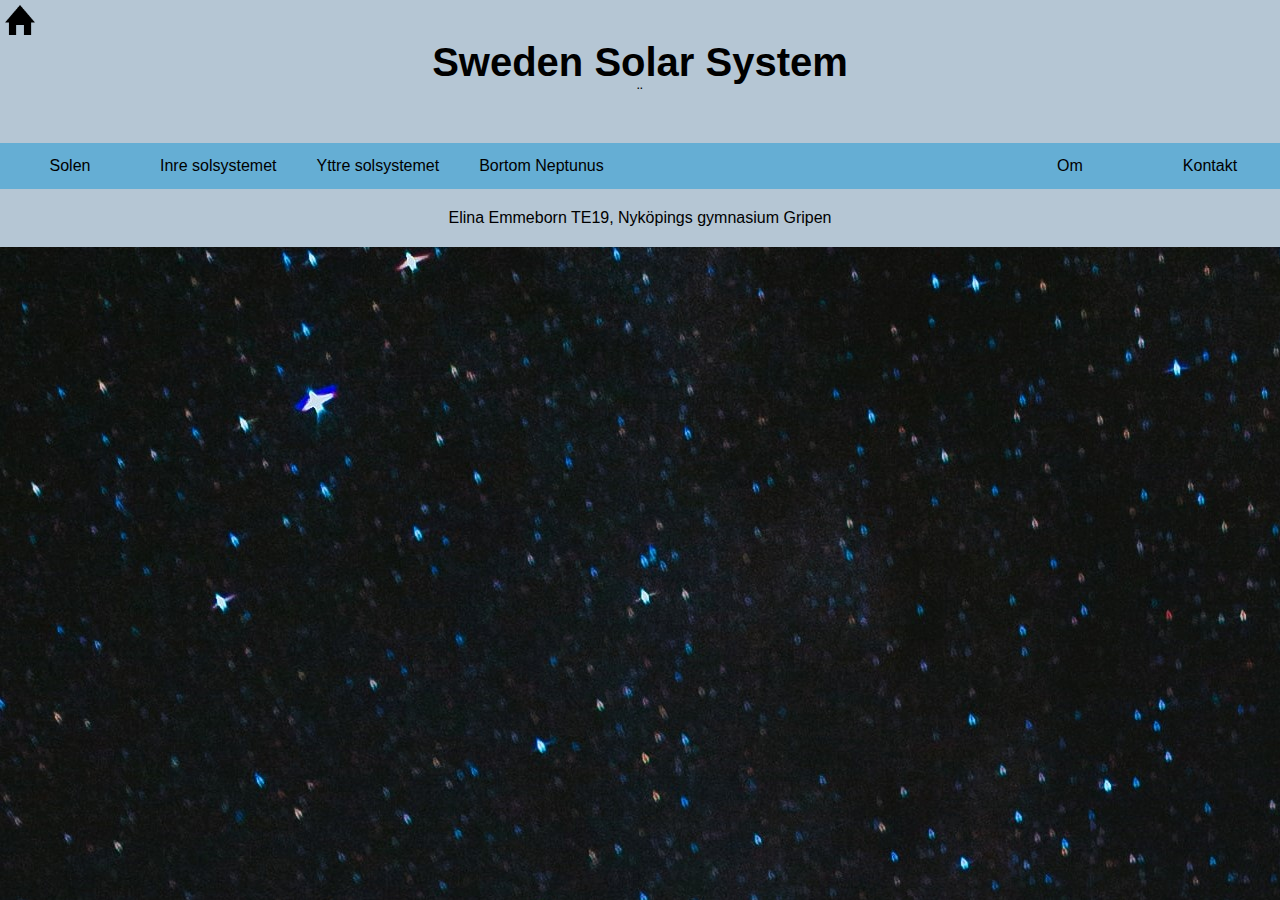
==== bortom.html @ 89c8a1ae "ny" ====
<!DOCTYPE html>
<html lang="sv">
<head>
    <meta charset="UTF-8">
    <meta http-equiv="X-UA-Compatible" content="IE=edge">
    <meta name="viewport" content="width=device-width, initial-scale=1.0">
    <link rel="stylesheet" href="style.css">
    <title>Bortom Neptunus</title>
</head>
<body>
    <div class="home_button">
        <a href="index.html">
            <img src="bilder/iconfinder_icon-home_211676.png" alt="home" width="40" height="40"></a>
    </div>
    <div class="header">
        <h1>Sweden Solar System</h1>¨
    </div>

    <div class="navbar">
        <a href="solen.html">Solen</a>
        <a href="inre.html">Inre solsystemet</a>
        <a href="yttre.html">Yttre solsystemet</a>
        <a href="bortom.html">Bortom Neptunus</a>
        <a href="kontakt.html" class="right">Kontakt</a>
        <a href="om.html" class="right">Om</a>
    </div>

    <p class="footer">Elina Emmeborn TE19, Nyköpings gymnasium Gripen</p>
</body>
</html>
---- style.css ----
/* --- GLOBAL --- */
*{
    font-family: Arial, "Helvetica Neue", Helvetica, sans-serif;

    margin: 0;
    padding: 0;

    list-style: none;
    text-decoration: none;

    box-sizing: border-box;
}

body {
    background-image: url("bilder/ivana3.jpg");
    background-attachment: fixed;
}


/* --- HEADER --- */
.header {
    padding: 40px;
    text-align: center;

    background-color: #B5C6D4;

    width: 100%;
}

.header h1 {
    font-size: 40px;
    color: black;
}

.home_button {
    height: 100%;
    float: left;
    background-color: #B5C6D4;
}


/* --- NAVBAR --- */

.navbar {
    overflow: hidden;
    background-color: #65AED4;
    position: sticky;
    top: 0;
}

.navbar a {
    display: grid;
    grid-template-columns: repeat(auto-fill, minmax(100px, 1fr));
    float: left;
    text-align: center;
    padding: 14px 20px;
    color: black;
}

.navbar a:hover {
    background-color: white;
}

.navbar a.right {
    float:right
}

/* --- CONTENT --- */

p, figcaption {
    color: white;
}

figcaption {
    font-size: 15px;
    padding-bottom: 100px;
}

h2, h4 {
    color: white;
}

.container {
    background-color: #1C1C1E;
    border-radius: 1em;
    padding: 20px;
    margin-right: 25px;
    margin-left: 25px;
}

.figure {
    display: flex;
    flex-direction: row;
}

.post-info {
    display: grid;
    grid-column: auto;
}

.row {
    display: flex;
    flex-wrap: wrap;
}

.side {
    flex: 30%;
    padding: 20px;
}

.main {
    flex: 70%;
    padding: 20px;
}

.planet-bild {
    float: left;
    margin: 70px 15px 15px 0;
}

.planet-info {
    display: inline-block;
    margin: auto 0;
}

.planet-post {
    margin-left: 200px;
}

/* --- FOOTER --- */

.footer {
    padding: 20px;
    text-align: center;

    background-color: #B5C6D4;
    color: black;

    clear: both;
    position: relative;
}

/* --- RESPONSIVE LAYOUT --- */

@media screen and (max-width: 700px) {
    .row {
        flex-direction: column;
    }
}

@media screen and (max-width: 400px) {
    .navbar a {
    /*    float: none;*/
        width: 100%;
    }
}
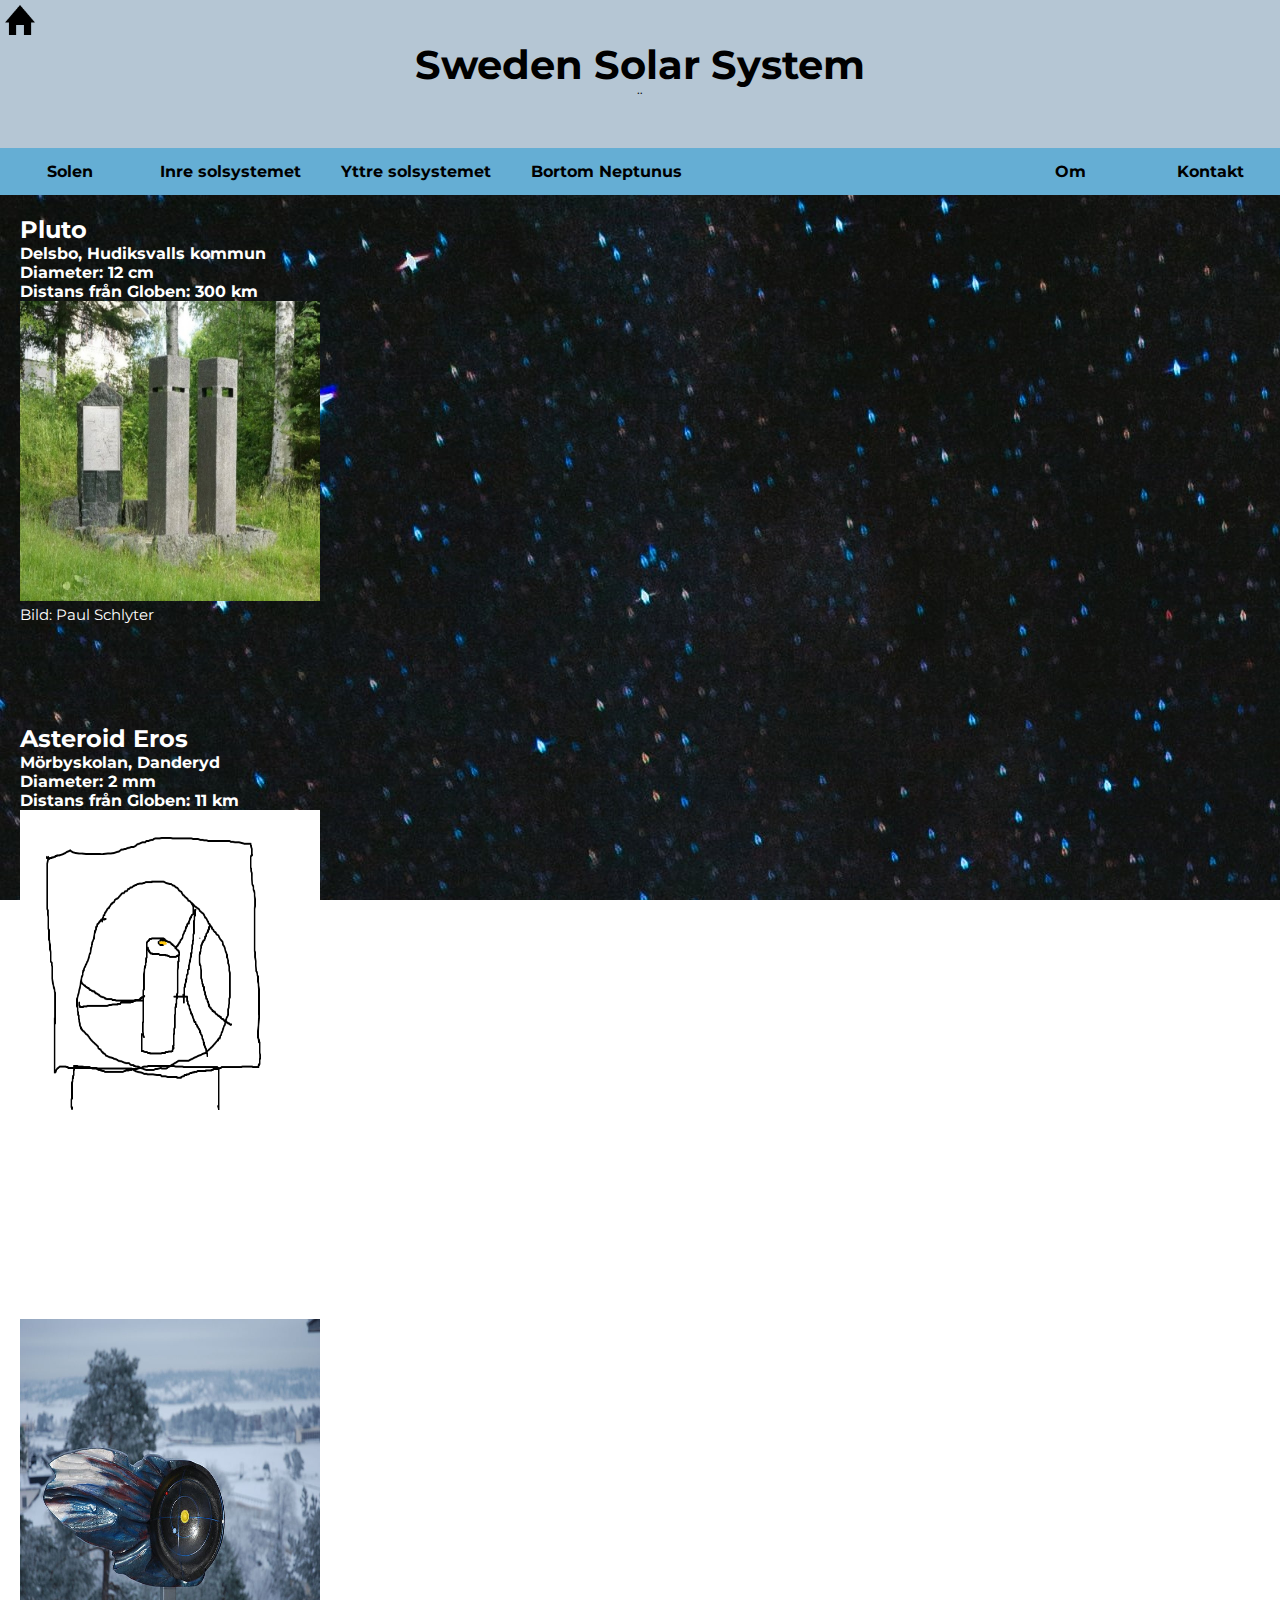
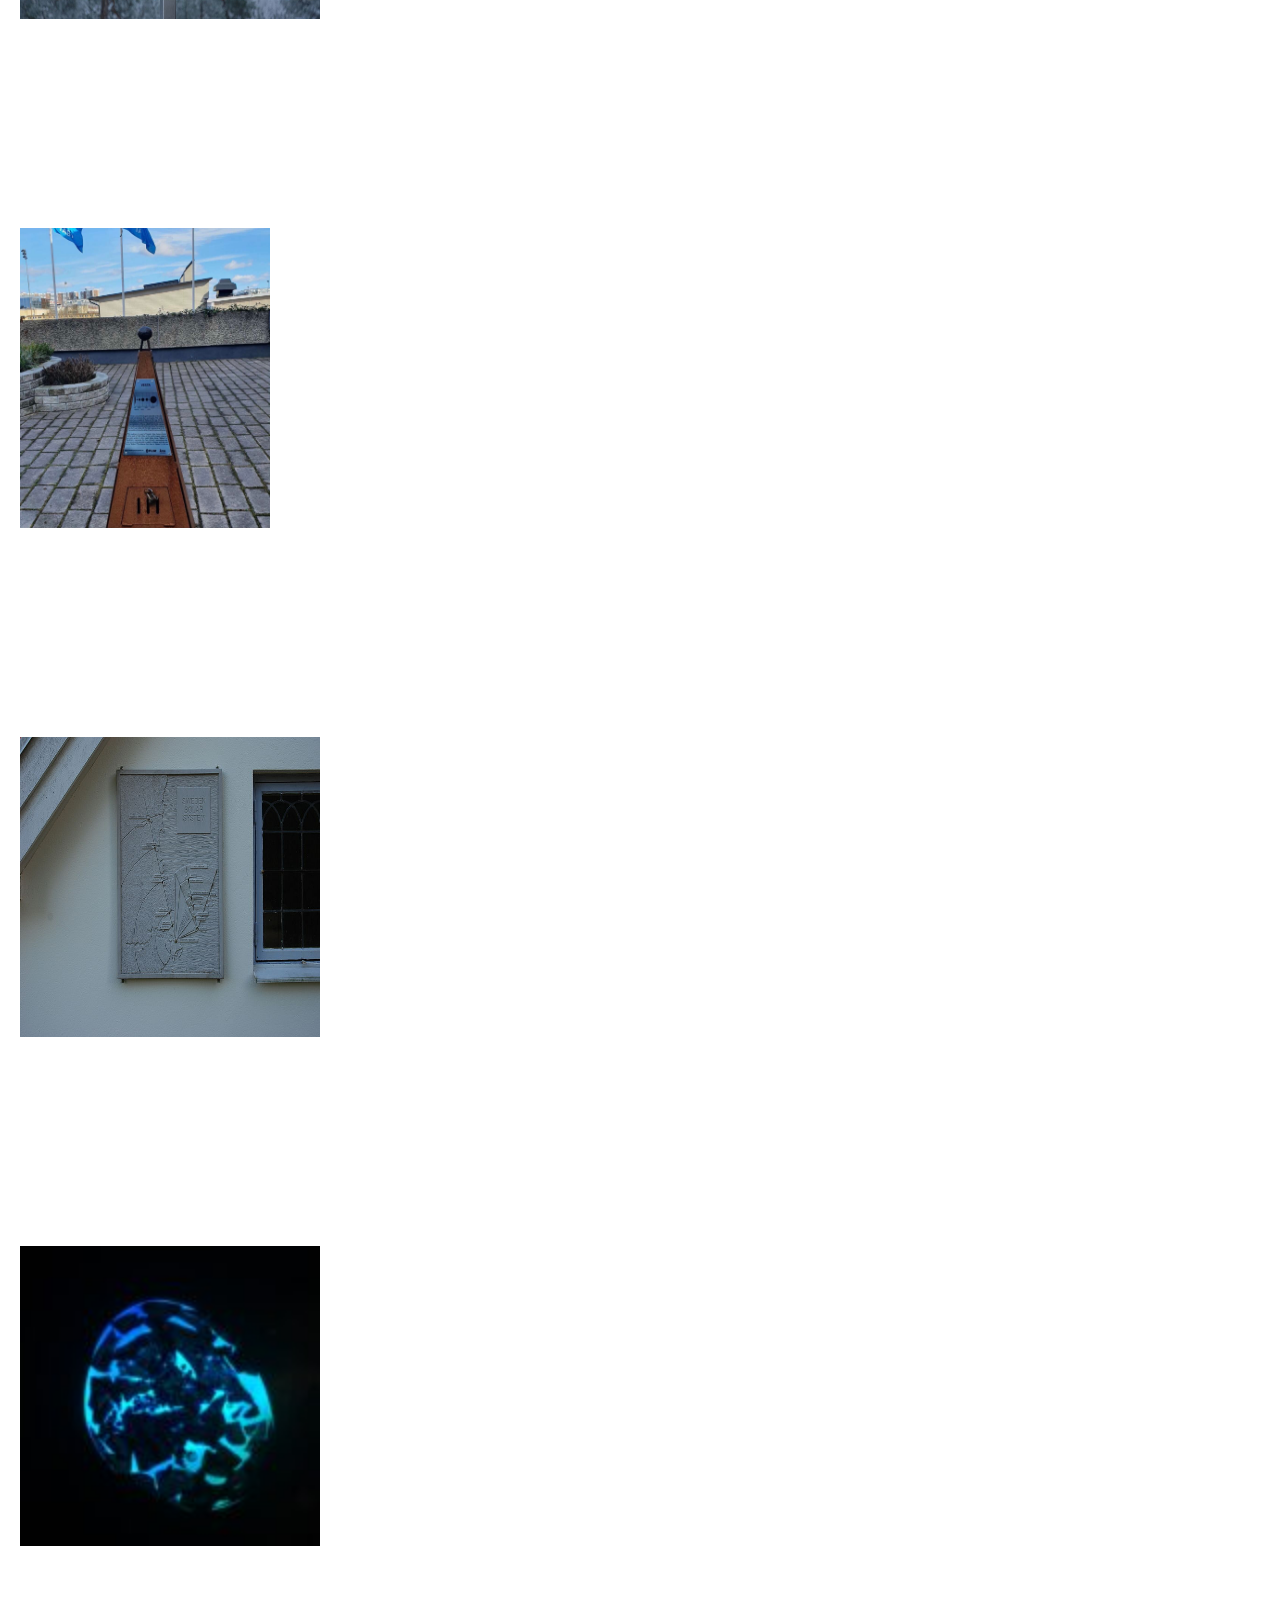
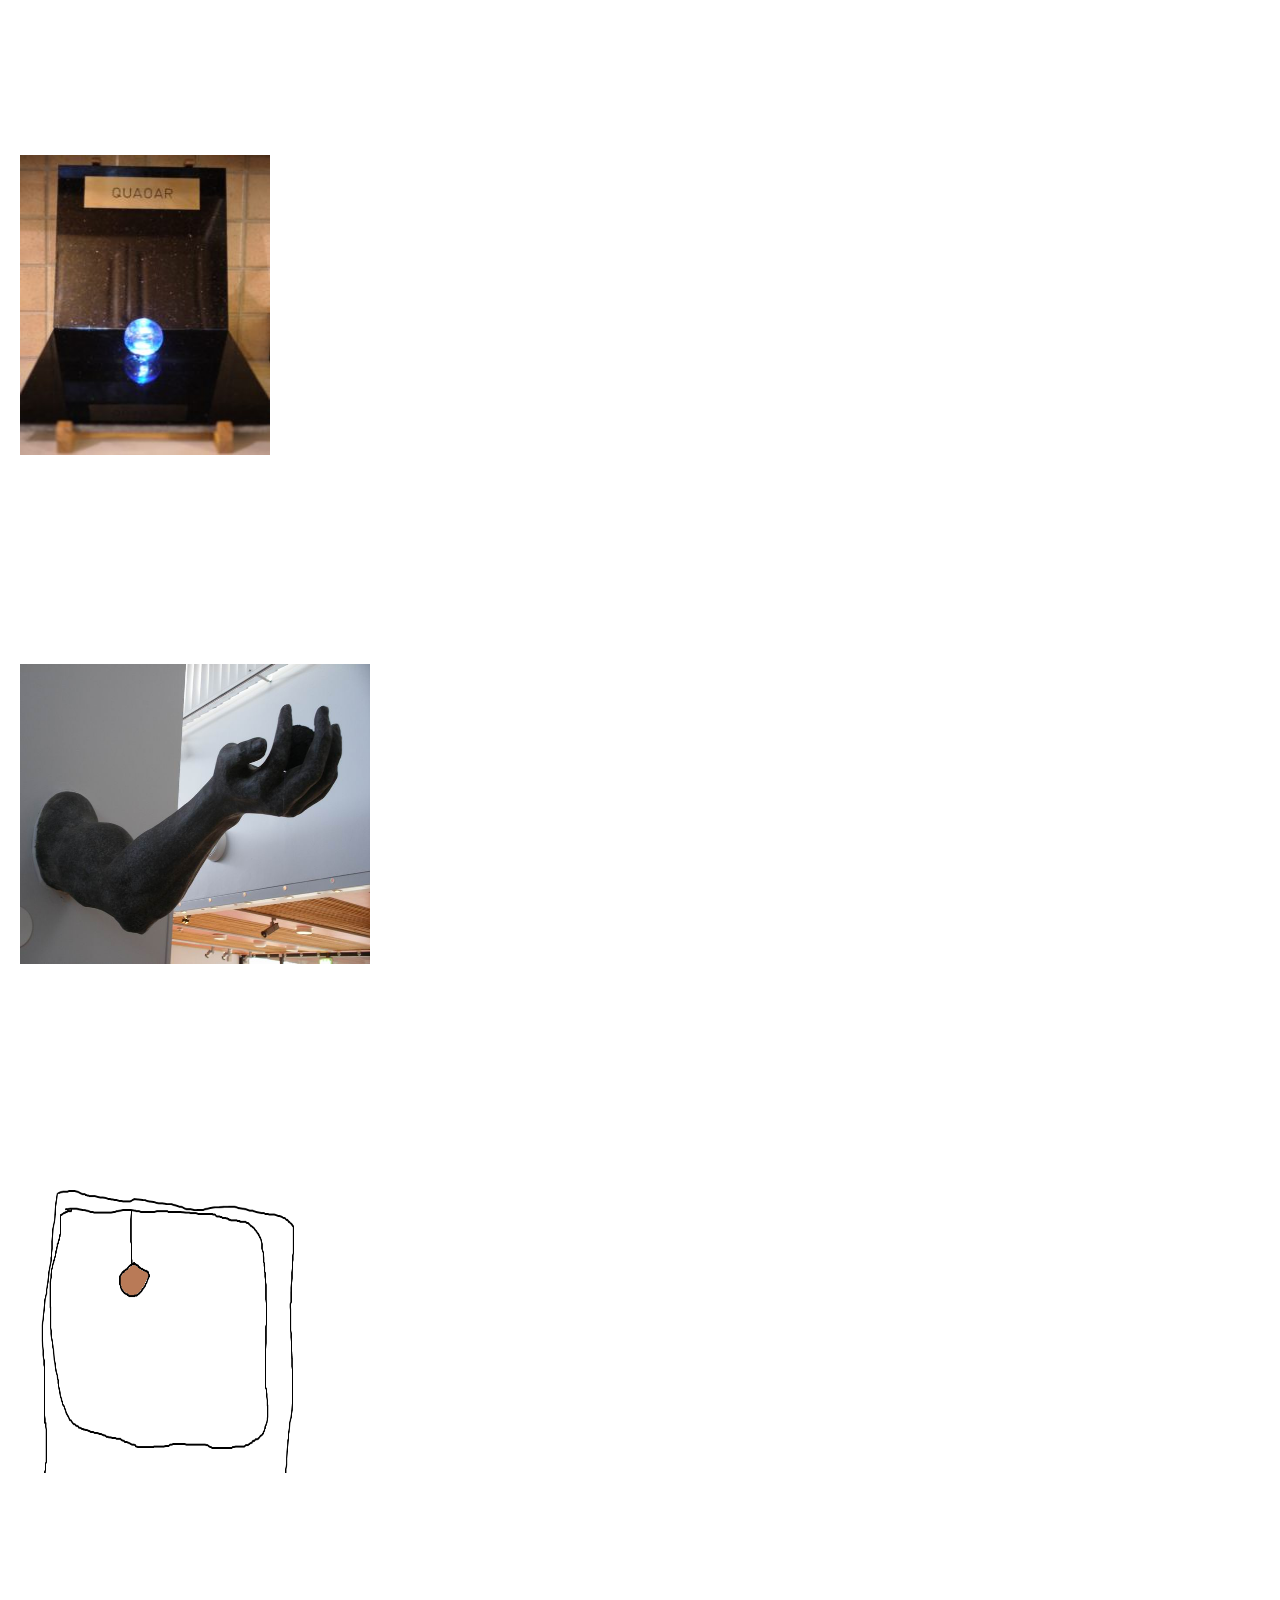
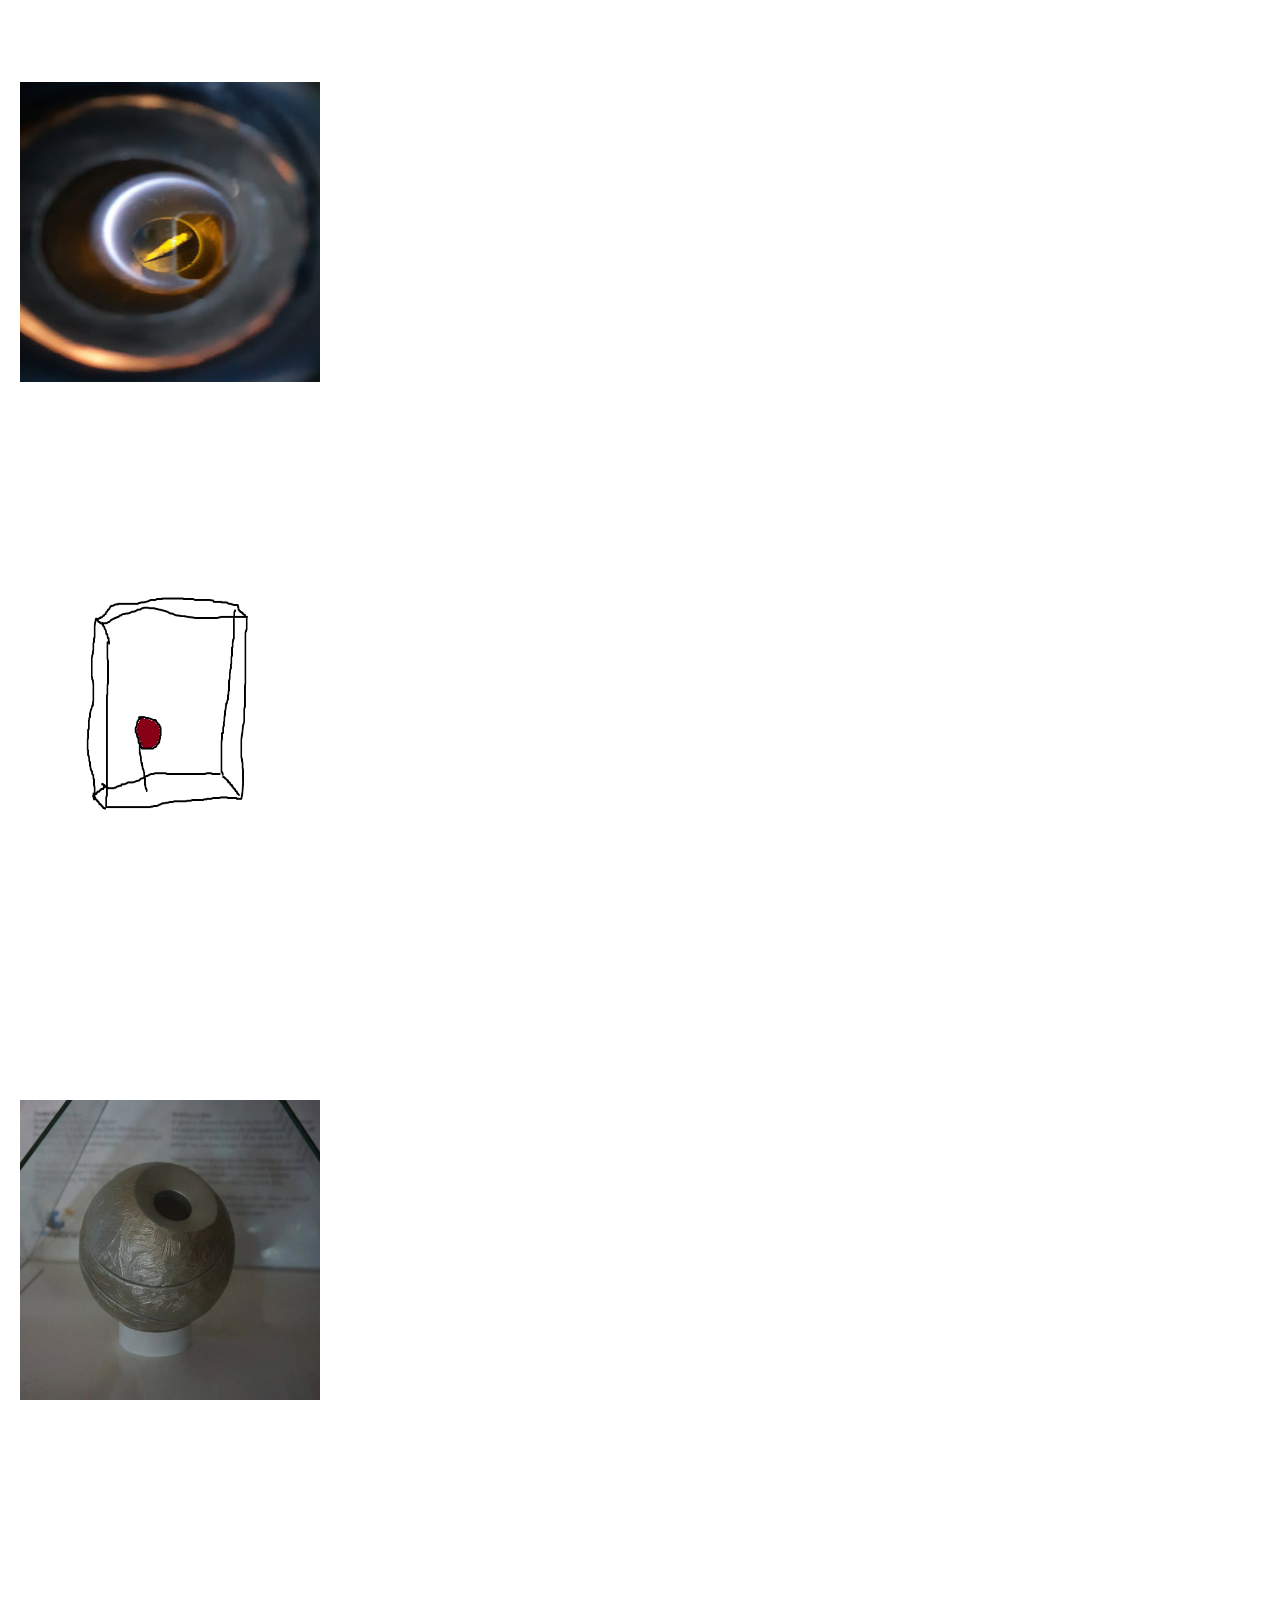
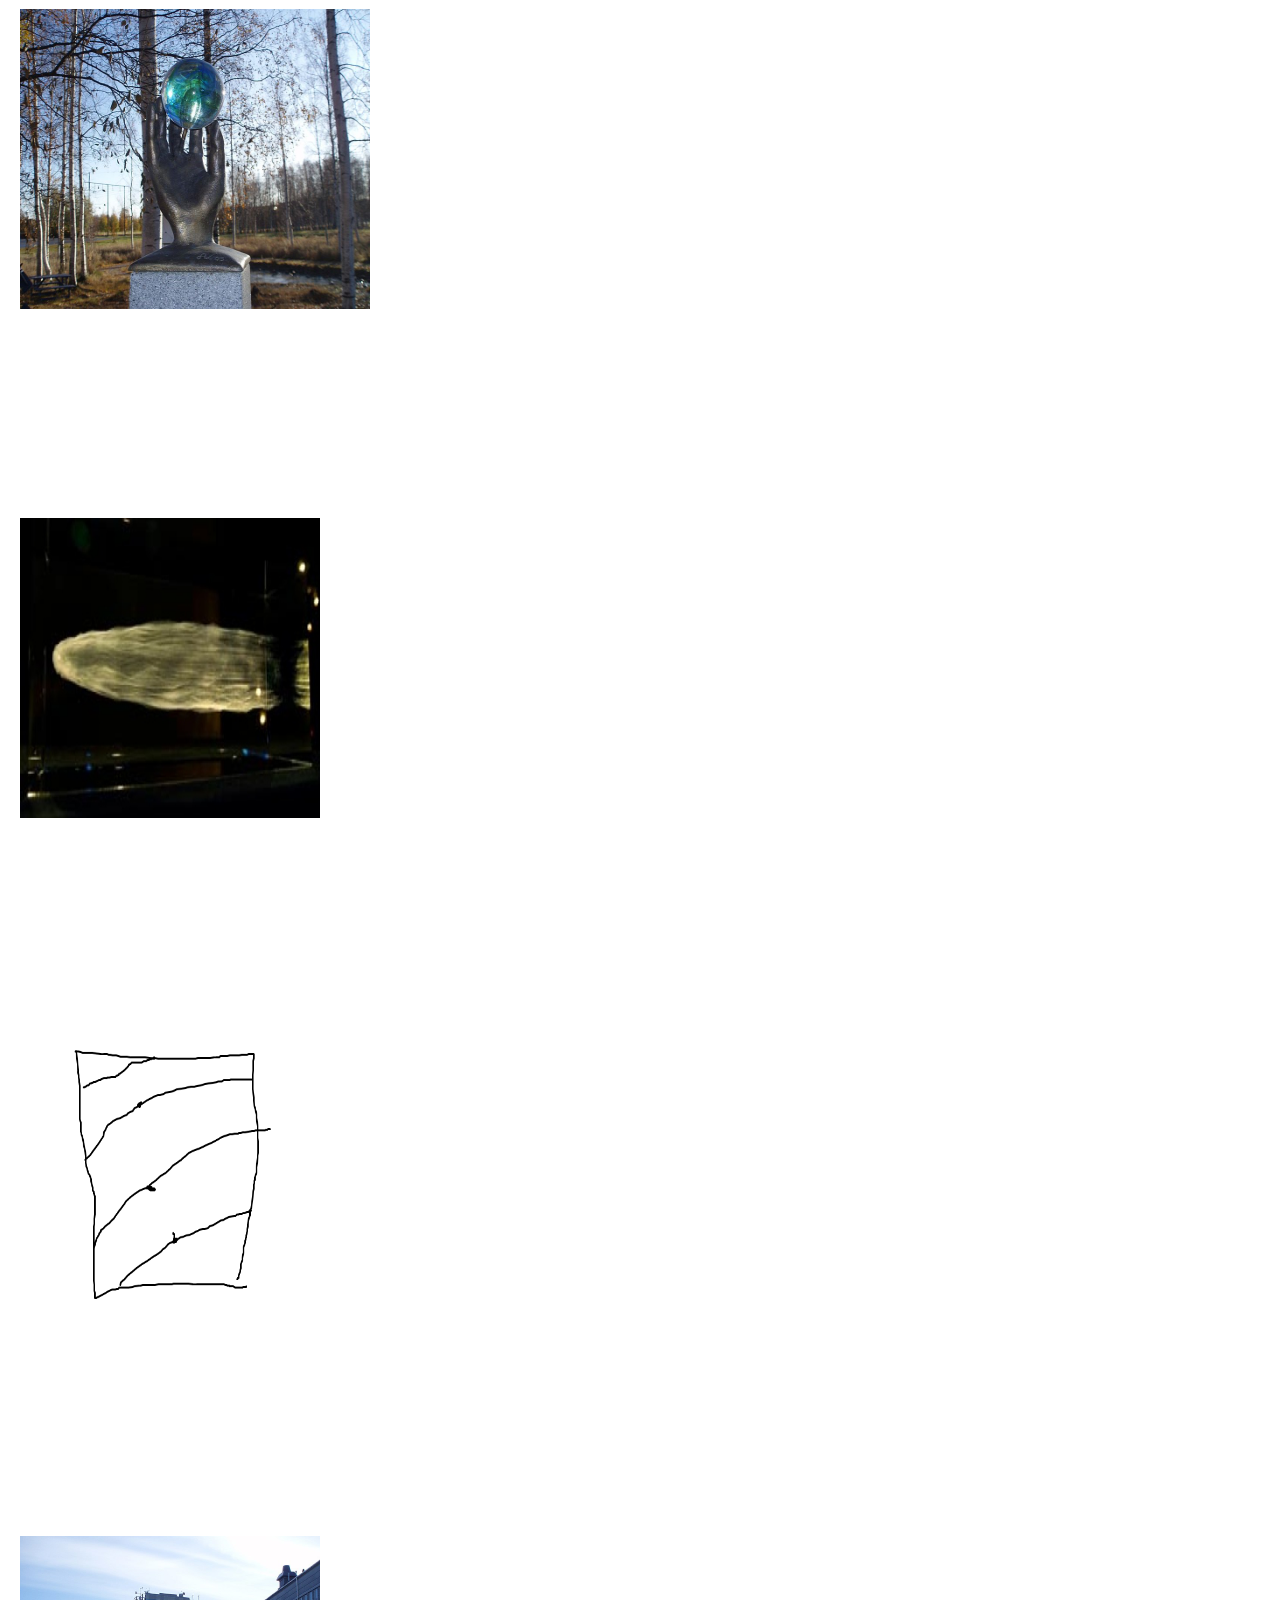
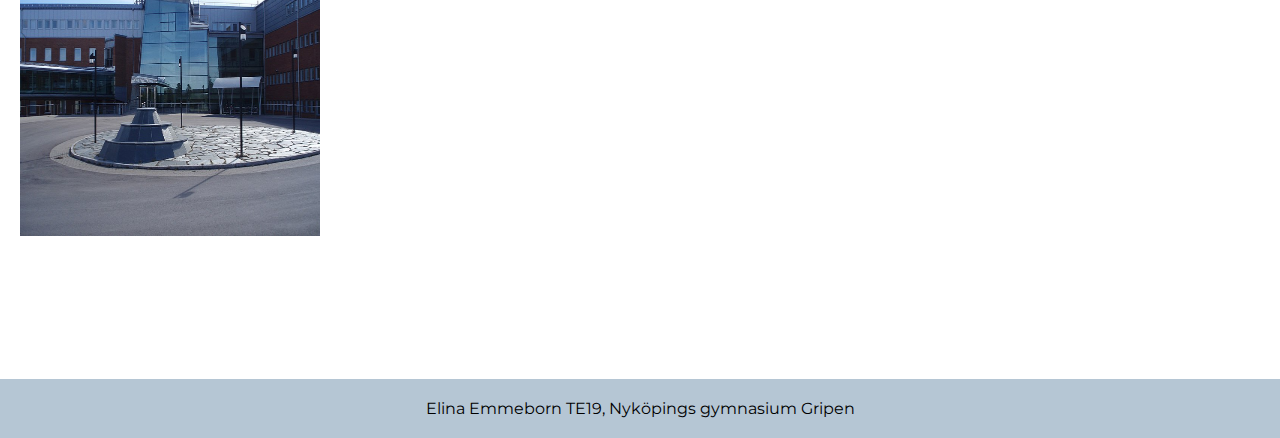
==== commit 883621f3: "nytt" ====
--- a/bortom.html
+++ b/bortom.html
@@ -5,6 +5,10 @@
     <meta http-equiv="X-UA-Compatible" content="IE=edge">
     <meta name="viewport" content="width=device-width, initial-scale=1.0">
     <link rel="stylesheet" href="style.css">
+    <link href="lightbox.css" rel="stylesheet" />
+    <script src="lightbox-plus-jquery.js"></script>
+    <link rel="preconnect" href="https://fonts.gstatic.com">
+<link href="https://fonts.googleapis.com/css2?family=Montserrat&display=swap" rel="stylesheet">
     <title>Bortom Neptunus</title>
 </head>
 <body>
@@ -25,6 +29,218 @@
         <a href="om.html" class="right">Om</a>
     </div>
 
+    <div class="main">
+    <h2>Pluto</h2>
+    <div class="post-info">
+        <h4>Delsbo, Hudiksvalls kommun</h4>
+        <h4>Diameter: 12 cm</h4>
+        <h4>Distans från Globen: 300 km</h4>
+    </div>
+    <figure>
+        <a href="bilder/pluto.jpg" data-lightbox="galleri" >
+            <img src="bilder/pluto.jpg" alt="Pluto" width="300" height="300">
+            <figcaption>Bild: Paul Schlyter </figcaption>
+            </a>
+    </figure>
+
+    <h2>Asteroid Eros</h2>
+    <div class="post-info">
+        <h4>Mörbyskolan, Danderyd</h4>
+        <h4>Diameter: 2 mm</h4>
+        <h4>Distans från Globen: 11 km</h4>
+    </div>
+    <figure>
+        <a href="bilder/asteroid_eros.png" data-lightbox="galleri" >
+            <img src="bilder/asteroid_eros.png" alt="Asteroid Eros" width="300" height="300">
+            <figcaption>Bild: Elina Emmeborn </figcaption>
+            </a>
+    </figure>
+
+    <h2>Asteroid Saltis</h2>
+    <div class="post-info">
+        <h4>Kunskapsskolan, Saltsjöbaden</h4>
+        <h4>Diameter: mindre än 1 mm</h4>
+        <h4>Distans från Globen: 17 km</h4>
+    </div>
+    <figure>
+        <a href="bilder/800px_Saltis.jpg" data-lightbox="galleri" >
+            <img src="bilder/800px_Saltis.jpg" alt="Asteroid Saltis" width="300" height="300">
+            <figcaption>Bild: Bengt Oberger</figcaption>
+            </a>
+    </figure>
+
+    <h2>Asteroid Vesta</h2>
+    <div class="post-info">
+        <h4>Åva gymnasium, Täby</h4>
+        <h4>Diameter: 4 cm</h4>
+        <h4>Distans från Globen: 17 km</h4>
+    </div>
+    <figure>
+        <a href="bilder/asteroid_vesta.jpg" data-lightbox="galleri" >
+            <img src="bilder/asteroid_vesta.jpg" alt="Asteroid Vesta" width="250" height="300">
+            <figcaption>Bild: Albin Holm </figcaption>
+            </a>
+    </figure>
+
+    <h2>Asteroid 5025 P-L</h2>
+    <div class="post-info">
+        <h4>Alsike, Knivsta</h4>
+        <h4>Diameter: 0,2 mm</h4>
+        <h4>Distans från Globen: 60 km</h4>
+    </div>
+    <figure>
+        <a href="bilder/800px-Sweden_Solar_System_Palomar-Leiden_Knivsta.jpg" data-lightbox="galleri" >
+            <img src="bilder/800px-Sweden_Solar_System_Palomar-Leiden_Knivsta.jpg" alt="Asteroid 5025 P-L" width="300" height="300">
+            <figcaption>Bild: Bengt Oberger</figcaption>
+            </a>
+    </figure>
+
+    <h2>Transneptun Haumea</h2>
+    <div class="post-info">
+        <h4>Borlänge</h4>
+        <h4>Diameter: 10 cm</h4>
+        <h4>Distans från Globen: 200 km</h4>
+    </div>
+    <figure>
+        <a href="bilder/haumeanacc88ra-150x150.jpg" data-lightbox="galleri" >
+            <img src="bilder/haumeanacc88ra-150x150.jpg" alt="Transneptun Haumea" width="300" height="300">
+            <figcaption>Bild: Anna-Lena Rågfälts </figcaption>
+            </a>
+    </figure>
+
+    <h2>Transneptun Quaoar</h2>
+    <div class="post-info">
+        <h4>Gislaved</h4>
+        <h4>Diameter: 6 cm</h4>
+        <h4>Distans från Globen: 340 km</h4>
+    </div>
+    <figure>
+        <a href="bilder/Quaoar-klar-243x300.jpg" data-lightbox="galleri" >
+            <img src="bilder/Quaoar-klar-243x300.jpg" alt="Transneptun Quaoar" width="250" height="300">
+            <figcaption>Bild: Halvard Nilsson </figcaption>
+            </a>
+    </figure>
+
+    <h2>Transneptun Ixion</h2>
+    <div class="post-info">
+        <h4>Technichus, Härnösand</h4>
+        <h4>Diameter: 6,5 cm</h4>
+        <h4>Distans från Globen: 360 km</h4>
+    </div>
+    <figure>
+        <a href="bilder/ixion.jpg" data-lightbox="galleri" >
+            <img src="bilder/ixion.jpg" alt="Transneptun Ixion" width="350" height="300">
+            <figcaption>Bild: Anders Sandberg </figcaption>
+            </a>
+    </figure>
+
+    <h2>Transneptun Makemake</h2>
+    <div class="post-info">
+        <h4>Slottsskogsobservatoriet, Göteborg</h4>
+        <h4>Diameter: 7 cm</h4>
+        <h4>Distans från Globen: 400 km</h4>
+    </div>
+    <figure>
+        <a href="bilder/transneptrun_makemake.png" data-lightbox="galleri" >
+            <img src="bilder/transneptrun_makemake.png" alt="Transneptun Makemake" width="300" height="300">
+            <figcaption>Bild: Elina Emmeborn </figcaption>
+            </a>
+    </figure>
+
+    <h2>'Oumuamua</h2>
+    <div class="post-info">
+        <h4>Plönninge, Halland</h4>
+        <h4>Diameter: 0,3 mm</h4>
+        <h4>Distans från Globen: 440 km</h4>
+    </div>
+    <figure>
+        <a href="bilder/Oumuamua_orig-240x300.jpg" data-lightbox="galleri" >
+            <img src="bilder/Oumuamua_orig-240x300.jpg" alt="'Oumuamua" width="300" height="300">
+            <figcaption>Bild: Halvard Nilsson</figcaption>
+            </a>
+    </figure>
+
+    <h2>Transneptun Gonggong</h2>
+    <div class="post-info">
+        <h4>Tycho Brahe-observatoriet, Malmö</h4>
+        <h4>Diameter: 7,5 cm</h4>
+        <h4>Distans från Globen: 500 km</h4>
+    </div>
+    <figure>
+        <a href="bilder/transneptrun_gonggong.png" data-lightbox="galleri" >
+            <img src="bilder/transneptrun_gonggong.png" alt="Transneptun Gonggong" width="300" height="300">
+            <figcaption>Bild: Elina Emmeborn</figcaption>
+            </a>
+    </figure>
+
+    <h2>Transneptun Eris</h2>
+    <div class="post-info">
+        <h4>Curiosum, Umeå</h4>
+        <h4>Diameter: 13 cm</h4>
+        <h4>Distans från Globen: 510 km</h4>
+    </div>
+    <figure>
+        <a href="bilder/eris.jpg" data-lightbox="galleri" >
+            <img src="bilder/eris.jpg" alt="Transneptun Eris" width="300" height="300">
+            <figcaption>Bild: Paul Schlyter</figcaption>
+            </a>
+    </figure>
+
+    <h2>Transneptun Sedna</h2>
+    <div class="post-info">
+        <h4>Teknikens hus, Luleå</h4>
+        <h4>Diameter: 10 cm</h4>
+        <h4>Distans från Globen: 810 km</h4>
+    </div>
+    <figure>
+        <a href="bilder/800px-Sweden_Solar_System_-_Sedna_2.jpg" data-lightbox="galleri" >
+            <img src="bilder/800px-Sweden_Solar_System_-_Sedna_2.jpg" alt="Transneptun Sedna" width="350" height="300">
+            <figcaption>Bild: Olle Nordberg</figcaption>
+            </a>
+    </figure>
+
+    <h2>Halleys komet</h2>
+    <div class="post-info">
+        <h4>Balthazar, Skövde</h4>
+        <h4>Diameter: Olika</h4>
+        <h4>Distans från Globen: 260 km</h4>
+    </div>
+    <figure>
+        <a href="bilder/halleys-komet.jpg" data-lightbox="galleri" >
+            <img src="bilder/halleys-komet.jpg" alt="Halleys komet" width="300" height="300">
+            <figcaption>Bild: Ivar Inkapööl</figcaption>
+            </a>
+    </figure>
+
+    <h2>Swift-Tuttles komet</h2>
+    <div class="post-info">
+        <h4>Kreativum, Karlshamn</h4>
+        <h4>Diameter: mindre än 1 cm</h4>
+        <h4>Distans från Globen: 390 km</h4>
+    </div>
+    <figure>
+        <a href="bilder/swift-tuttles_komet.png" data-lightbox="galleri" >
+            <img src="bilder/swift-tuttles_komet.png" alt="Swift-Tuttles komet" width="300" height="300">
+            <figcaption>Bild: Elina Emmeborn</figcaption>
+            </a>
+    </figure>
+
+    <h2>Terminalchocken</h2>
+    <div class="post-info">
+        <h4>Instititet för rymdfysik, Kiruna</h4>
+        <h4>Diameter: Skylt</h4>
+        <h4>Distans från Globen: 950 km</h4>
+    </div>
+    <figure>
+        <a href="bilder/Entrance_to_Swedish_Institute_of_Space_Physics.JPG" data-lightbox="galleri" >
+            <img src="bilder/Entrance_to_Swedish_Institute_of_Space_Physics.JPG" alt="Terminalchocken" width="300" height="300">
+            <figcaption>Bild: Dag Lindgren</figcaption>
+            </a>
+    </figure>
+        </div>
+    </div>
+    </div>
+    
     <p class="footer">Elina Emmeborn TE19, Nyköpings gymnasium Gripen</p>
 </body>
 </html>--- a/style.css
+++ b/style.css
@@ -1,6 +1,6 @@
 /* --- GLOBAL --- */
 *{
-    font-family: Arial, "Helvetica Neue", Helvetica, sans-serif;
+    font-family: 'Montserrat', sans-serif;
 
     margin: 0;
     padding: 0;
@@ -55,6 +55,7 @@
     text-align: center;
     padding: 14px 20px;
     color: black;
+    font-weight: bold;
 }
 
 .navbar a:hover {
@@ -108,12 +109,29 @@
     padding: 20px;
 }
 
+.side-right {
+    flex: 30%;
+    padding: 20px;
+}
+
 .main {
     flex: 70%;
     padding: 20px;
 }
 
-.planet-bild {
+.om {
+    background-color: #1C1C1E;
+    float: center;
+    width: 100%;
+    height: 100%;
+    padding: 100px;
+}
+
+.om p {
+    padding-bottom: 100px;
+}
+
+/*.planet-bild {
     float: left;
     margin: 70px 15px 15px 0;
 }
@@ -125,7 +143,7 @@
 
 .planet-post {
     margin-left: 200px;
-}
+}*/
 
 /* --- FOOTER --- */
 
@@ -149,8 +167,17 @@
 }
 
 @media screen and (max-width: 400px) {
-    .navbar a {
-    /*    float: none;*/
-        width: 100%;
+    /*.navbar a {
+        padding: 10px;
+        float: none;
+        display: grid;
+        grid-template-columns: repeat(3, 100px);
+        grid-gap: 10px;
+        justify-content: center;
+        justify-items: center;
+    }*/
+
+    .navbar {
+        position: unset;
     }
 }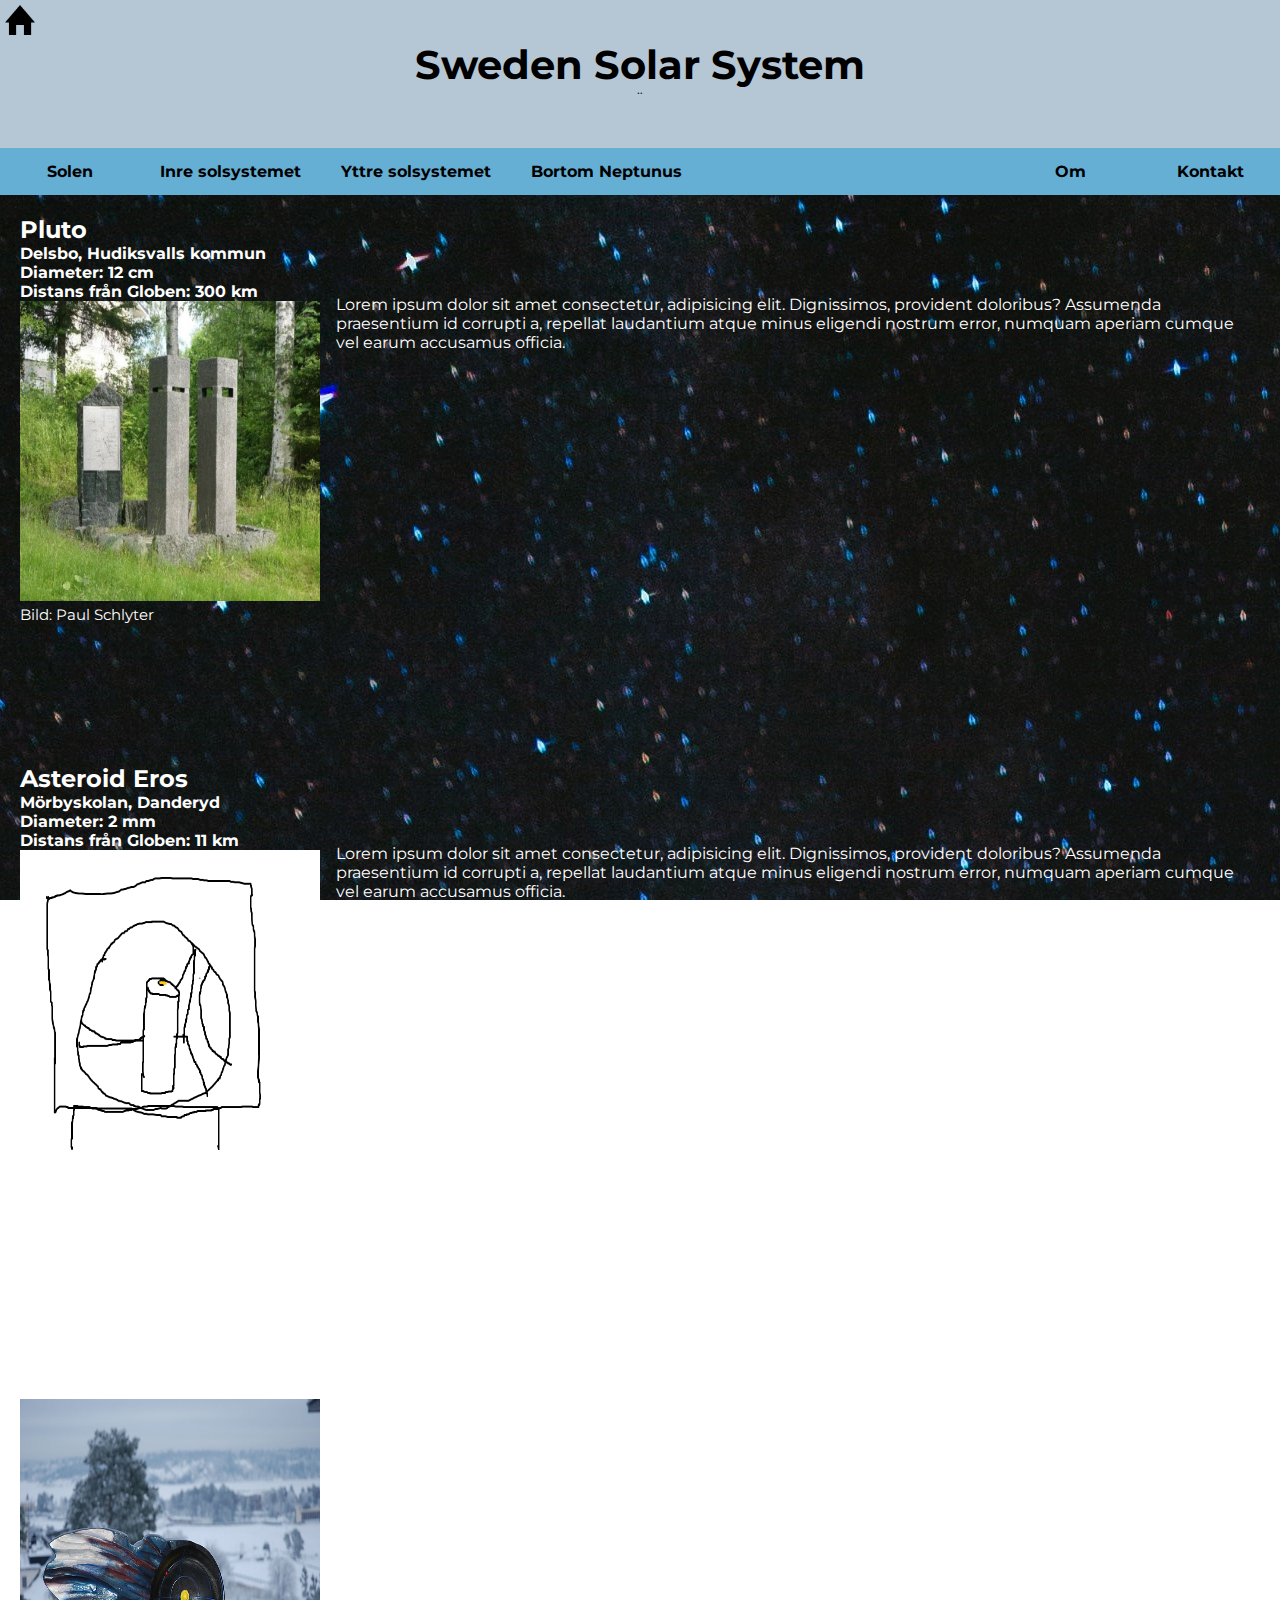
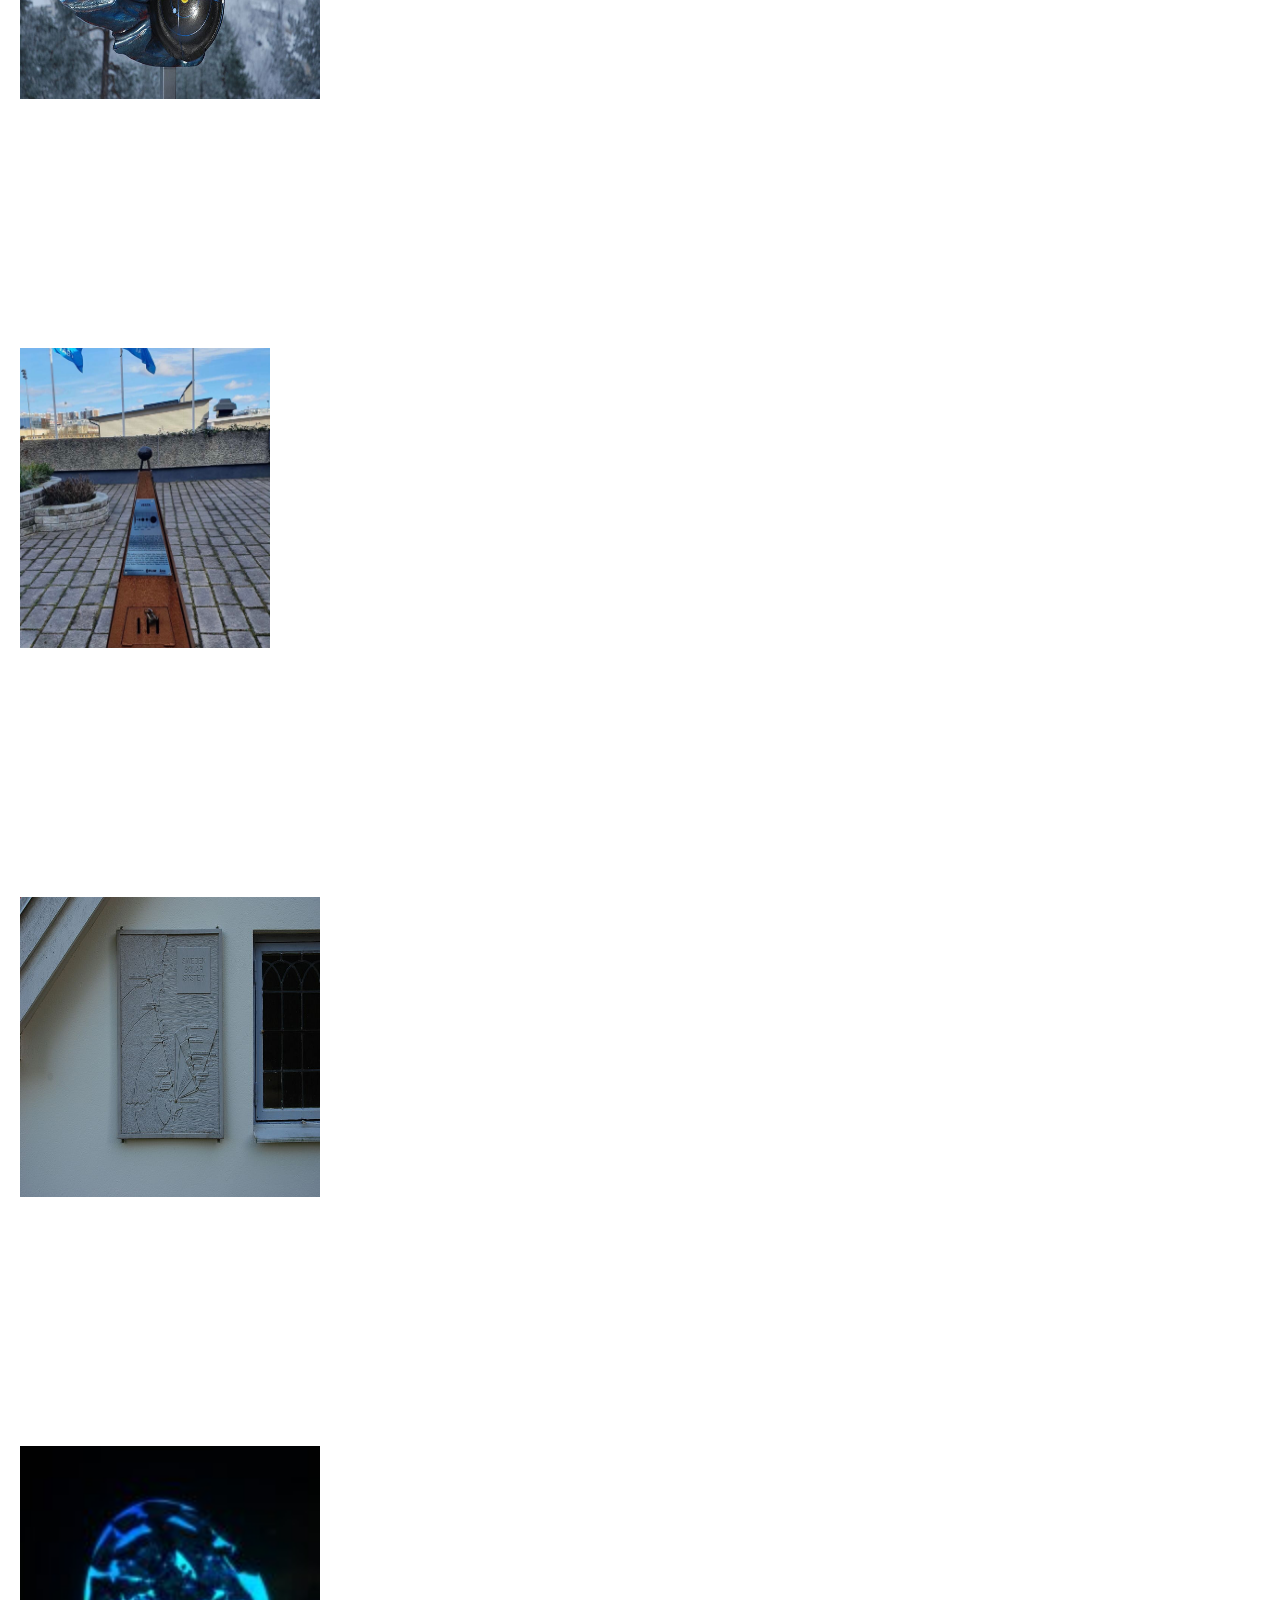
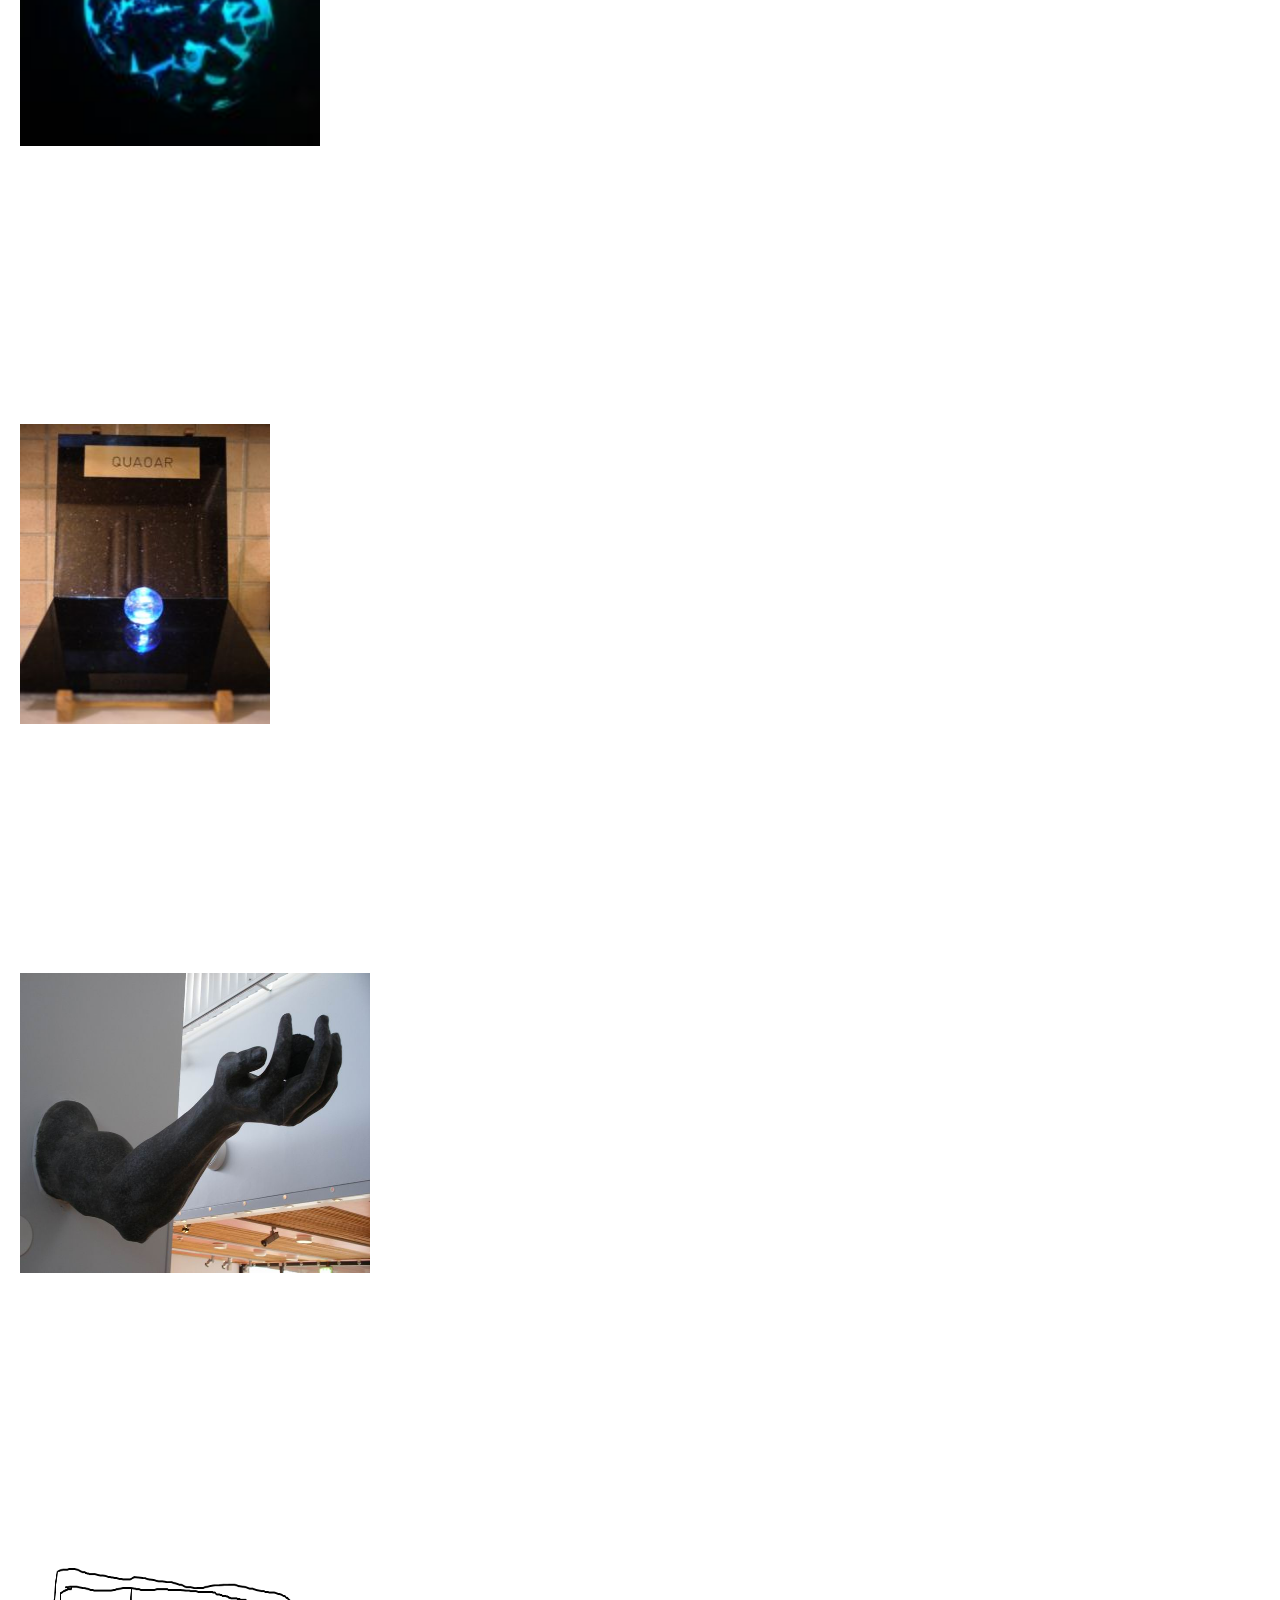
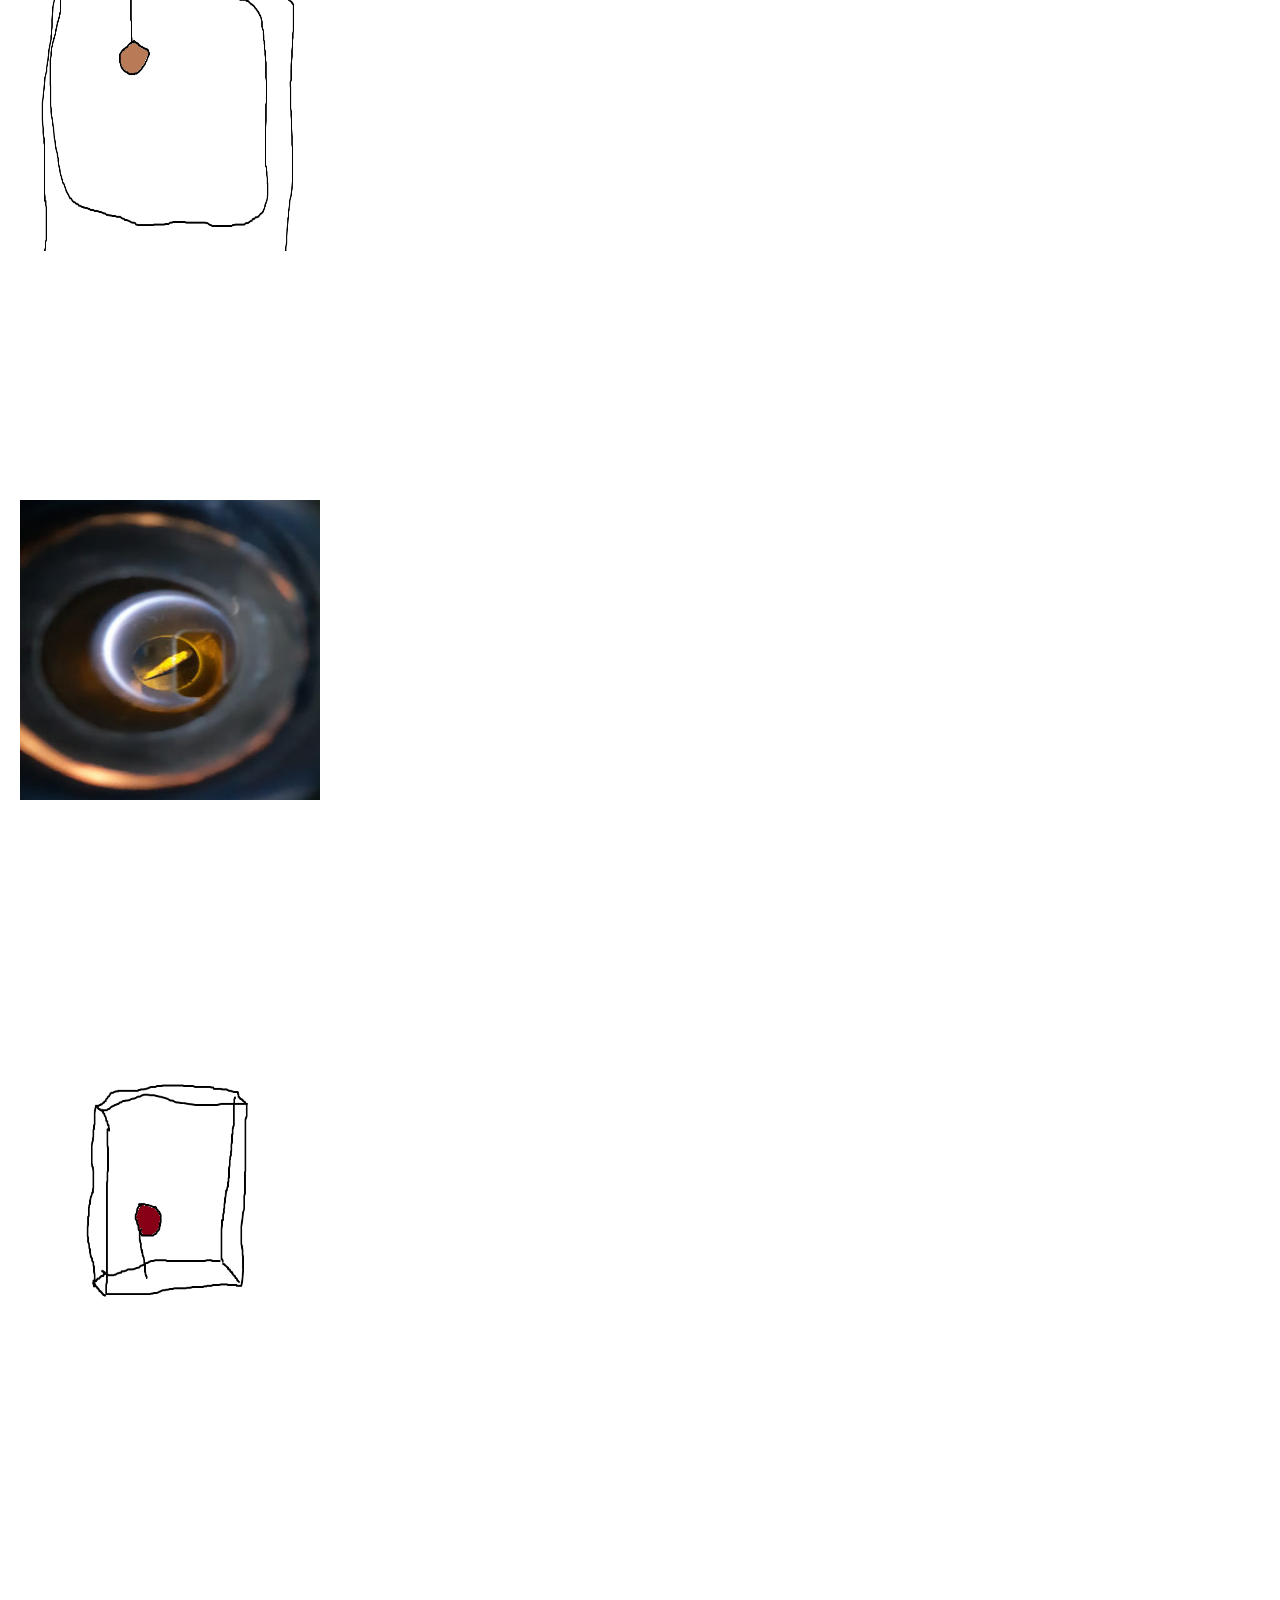
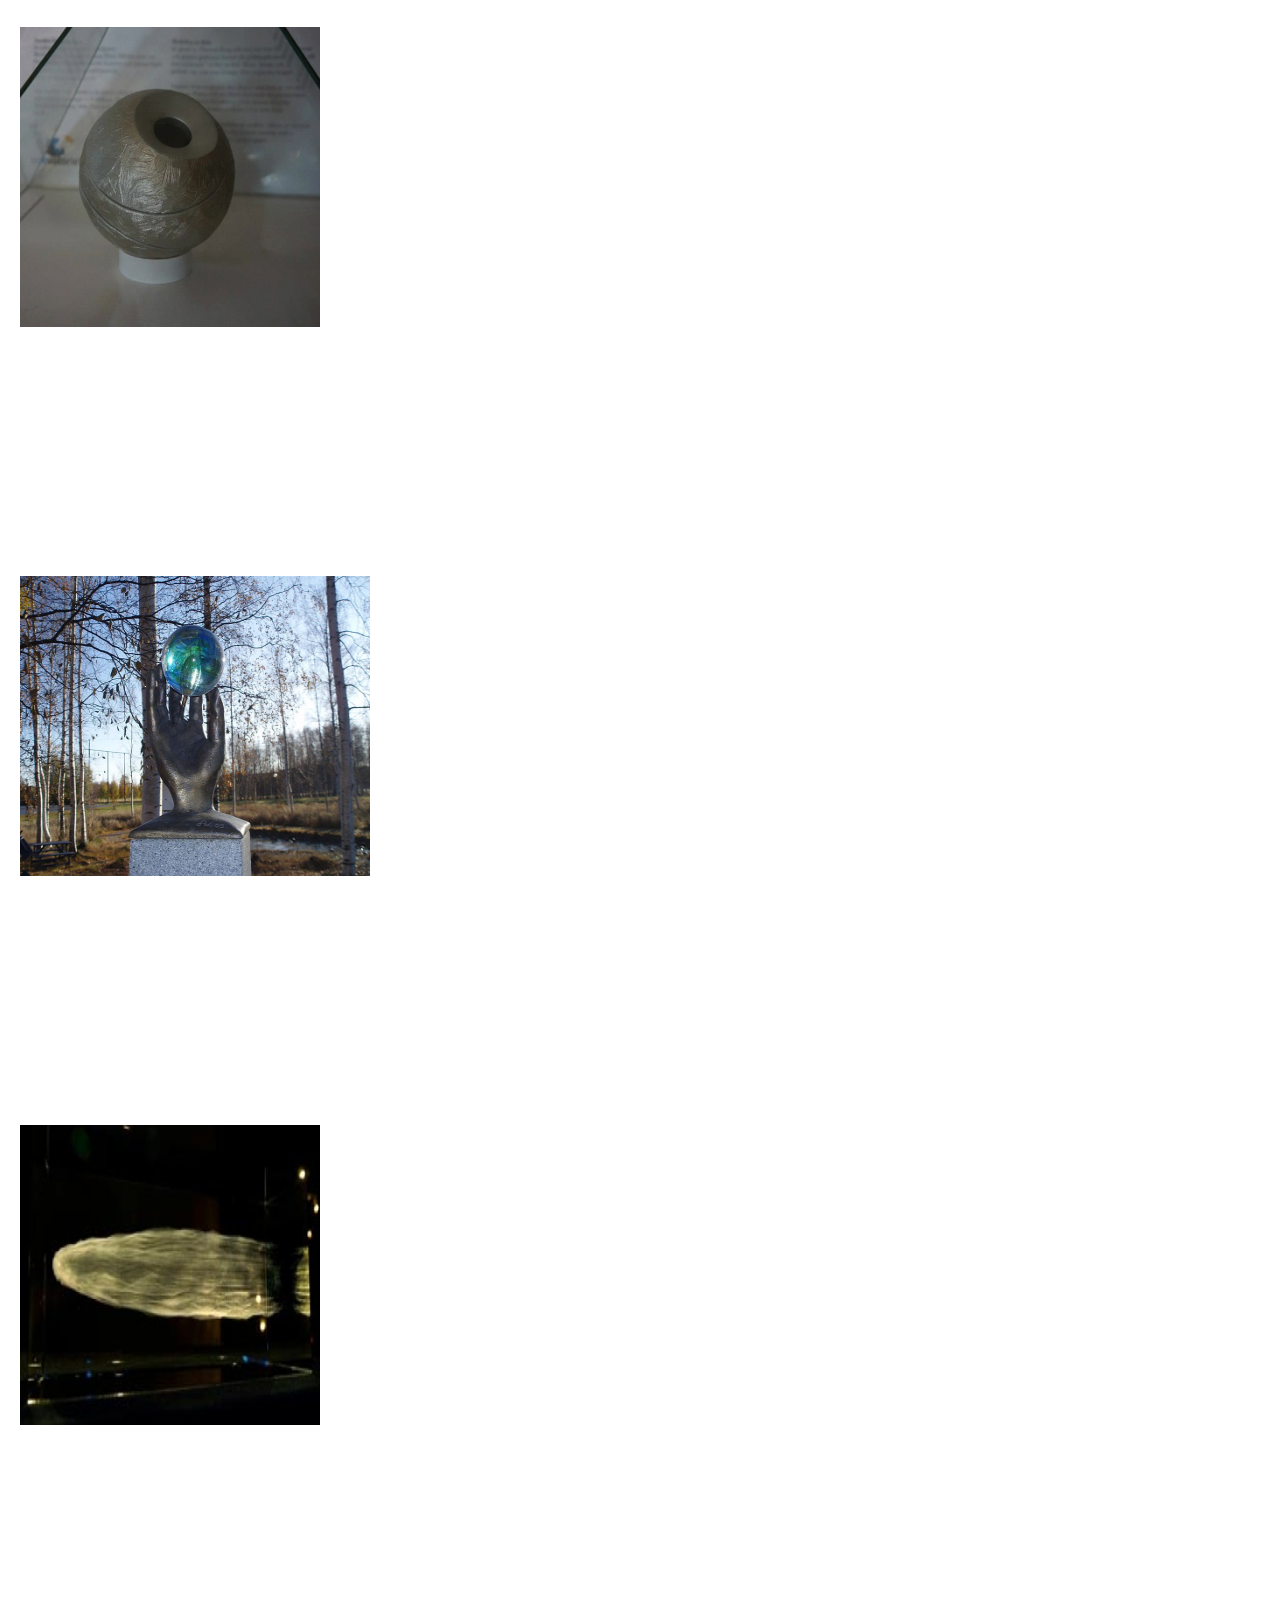
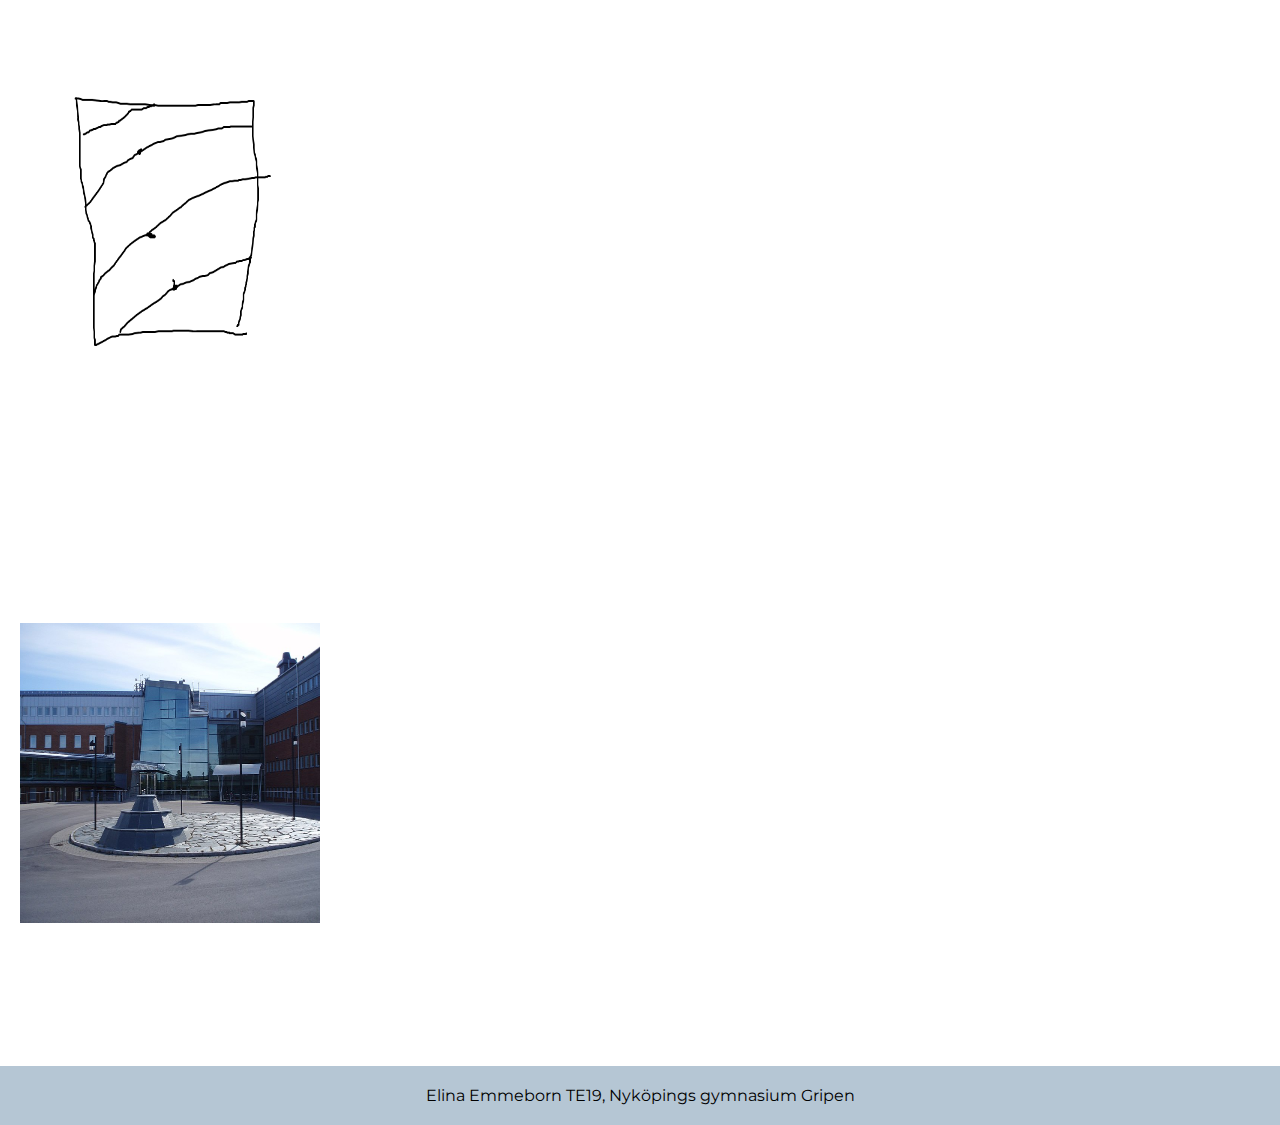
==== commit 9ba9a7e4: "ny" ====
--- a/bortom.html
+++ b/bortom.html
@@ -29,218 +29,465 @@
         <a href="om.html" class="right">Om</a>
     </div>
 
-    <div class="main">
-    <h2>Pluto</h2>
-    <div class="post-info">
-        <h4>Delsbo, Hudiksvalls kommun</h4>
-        <h4>Diameter: 12 cm</h4>
-        <h4>Distans från Globen: 300 km</h4>
-    </div>
-    <figure>
-        <a href="bilder/pluto.jpg" data-lightbox="galleri" >
-            <img src="bilder/pluto.jpg" alt="Pluto" width="300" height="300">
-            <figcaption>Bild: Paul Schlyter </figcaption>
-            </a>
-    </figure>
-
-    <h2>Asteroid Eros</h2>
-    <div class="post-info">
-        <h4>Mörbyskolan, Danderyd</h4>
-        <h4>Diameter: 2 mm</h4>
-        <h4>Distans från Globen: 11 km</h4>
-    </div>
-    <figure>
-        <a href="bilder/asteroid_eros.png" data-lightbox="galleri" >
-            <img src="bilder/asteroid_eros.png" alt="Asteroid Eros" width="300" height="300">
-            <figcaption>Bild: Elina Emmeborn </figcaption>
-            </a>
-    </figure>
-
-    <h2>Asteroid Saltis</h2>
-    <div class="post-info">
-        <h4>Kunskapsskolan, Saltsjöbaden</h4>
-        <h4>Diameter: mindre än 1 mm</h4>
-        <h4>Distans från Globen: 17 km</h4>
-    </div>
-    <figure>
-        <a href="bilder/800px_Saltis.jpg" data-lightbox="galleri" >
-            <img src="bilder/800px_Saltis.jpg" alt="Asteroid Saltis" width="300" height="300">
-            <figcaption>Bild: Bengt Oberger</figcaption>
-            </a>
-    </figure>
-
-    <h2>Asteroid Vesta</h2>
-    <div class="post-info">
-        <h4>Åva gymnasium, Täby</h4>
-        <h4>Diameter: 4 cm</h4>
-        <h4>Distans från Globen: 17 km</h4>
-    </div>
-    <figure>
-        <a href="bilder/asteroid_vesta.jpg" data-lightbox="galleri" >
-            <img src="bilder/asteroid_vesta.jpg" alt="Asteroid Vesta" width="250" height="300">
-            <figcaption>Bild: Albin Holm </figcaption>
-            </a>
-    </figure>
-
-    <h2>Asteroid 5025 P-L</h2>
-    <div class="post-info">
-        <h4>Alsike, Knivsta</h4>
-        <h4>Diameter: 0,2 mm</h4>
-        <h4>Distans från Globen: 60 km</h4>
-    </div>
-    <figure>
-        <a href="bilder/800px-Sweden_Solar_System_Palomar-Leiden_Knivsta.jpg" data-lightbox="galleri" >
-            <img src="bilder/800px-Sweden_Solar_System_Palomar-Leiden_Knivsta.jpg" alt="Asteroid 5025 P-L" width="300" height="300">
-            <figcaption>Bild: Bengt Oberger</figcaption>
-            </a>
-    </figure>
-
-    <h2>Transneptun Haumea</h2>
-    <div class="post-info">
-        <h4>Borlänge</h4>
-        <h4>Diameter: 10 cm</h4>
-        <h4>Distans från Globen: 200 km</h4>
-    </div>
-    <figure>
-        <a href="bilder/haumeanacc88ra-150x150.jpg" data-lightbox="galleri" >
-            <img src="bilder/haumeanacc88ra-150x150.jpg" alt="Transneptun Haumea" width="300" height="300">
-            <figcaption>Bild: Anna-Lena Rågfälts </figcaption>
-            </a>
-    </figure>
-
-    <h2>Transneptun Quaoar</h2>
-    <div class="post-info">
-        <h4>Gislaved</h4>
-        <h4>Diameter: 6 cm</h4>
-        <h4>Distans från Globen: 340 km</h4>
-    </div>
-    <figure>
-        <a href="bilder/Quaoar-klar-243x300.jpg" data-lightbox="galleri" >
-            <img src="bilder/Quaoar-klar-243x300.jpg" alt="Transneptun Quaoar" width="250" height="300">
-            <figcaption>Bild: Halvard Nilsson </figcaption>
-            </a>
-    </figure>
-
-    <h2>Transneptun Ixion</h2>
-    <div class="post-info">
-        <h4>Technichus, Härnösand</h4>
-        <h4>Diameter: 6,5 cm</h4>
-        <h4>Distans från Globen: 360 km</h4>
-    </div>
-    <figure>
-        <a href="bilder/ixion.jpg" data-lightbox="galleri" >
-            <img src="bilder/ixion.jpg" alt="Transneptun Ixion" width="350" height="300">
-            <figcaption>Bild: Anders Sandberg </figcaption>
-            </a>
-    </figure>
-
-    <h2>Transneptun Makemake</h2>
-    <div class="post-info">
-        <h4>Slottsskogsobservatoriet, Göteborg</h4>
-        <h4>Diameter: 7 cm</h4>
-        <h4>Distans från Globen: 400 km</h4>
-    </div>
-    <figure>
-        <a href="bilder/transneptrun_makemake.png" data-lightbox="galleri" >
-            <img src="bilder/transneptrun_makemake.png" alt="Transneptun Makemake" width="300" height="300">
-            <figcaption>Bild: Elina Emmeborn </figcaption>
-            </a>
-    </figure>
-
-    <h2>'Oumuamua</h2>
-    <div class="post-info">
-        <h4>Plönninge, Halland</h4>
-        <h4>Diameter: 0,3 mm</h4>
-        <h4>Distans från Globen: 440 km</h4>
-    </div>
-    <figure>
-        <a href="bilder/Oumuamua_orig-240x300.jpg" data-lightbox="galleri" >
-            <img src="bilder/Oumuamua_orig-240x300.jpg" alt="'Oumuamua" width="300" height="300">
-            <figcaption>Bild: Halvard Nilsson</figcaption>
-            </a>
-    </figure>
-
-    <h2>Transneptun Gonggong</h2>
-    <div class="post-info">
-        <h4>Tycho Brahe-observatoriet, Malmö</h4>
-        <h4>Diameter: 7,5 cm</h4>
-        <h4>Distans från Globen: 500 km</h4>
-    </div>
-    <figure>
-        <a href="bilder/transneptrun_gonggong.png" data-lightbox="galleri" >
-            <img src="bilder/transneptrun_gonggong.png" alt="Transneptun Gonggong" width="300" height="300">
-            <figcaption>Bild: Elina Emmeborn</figcaption>
-            </a>
-    </figure>
-
-    <h2>Transneptun Eris</h2>
-    <div class="post-info">
-        <h4>Curiosum, Umeå</h4>
-        <h4>Diameter: 13 cm</h4>
-        <h4>Distans från Globen: 510 km</h4>
-    </div>
-    <figure>
-        <a href="bilder/eris.jpg" data-lightbox="galleri" >
-            <img src="bilder/eris.jpg" alt="Transneptun Eris" width="300" height="300">
-            <figcaption>Bild: Paul Schlyter</figcaption>
-            </a>
-    </figure>
-
-    <h2>Transneptun Sedna</h2>
-    <div class="post-info">
-        <h4>Teknikens hus, Luleå</h4>
-        <h4>Diameter: 10 cm</h4>
-        <h4>Distans från Globen: 810 km</h4>
-    </div>
-    <figure>
-        <a href="bilder/800px-Sweden_Solar_System_-_Sedna_2.jpg" data-lightbox="galleri" >
-            <img src="bilder/800px-Sweden_Solar_System_-_Sedna_2.jpg" alt="Transneptun Sedna" width="350" height="300">
-            <figcaption>Bild: Olle Nordberg</figcaption>
-            </a>
-    </figure>
-
-    <h2>Halleys komet</h2>
-    <div class="post-info">
-        <h4>Balthazar, Skövde</h4>
-        <h4>Diameter: Olika</h4>
-        <h4>Distans från Globen: 260 km</h4>
-    </div>
-    <figure>
-        <a href="bilder/halleys-komet.jpg" data-lightbox="galleri" >
-            <img src="bilder/halleys-komet.jpg" alt="Halleys komet" width="300" height="300">
-            <figcaption>Bild: Ivar Inkapööl</figcaption>
-            </a>
-    </figure>
-
-    <h2>Swift-Tuttles komet</h2>
-    <div class="post-info">
-        <h4>Kreativum, Karlshamn</h4>
-        <h4>Diameter: mindre än 1 cm</h4>
-        <h4>Distans från Globen: 390 km</h4>
-    </div>
-    <figure>
-        <a href="bilder/swift-tuttles_komet.png" data-lightbox="galleri" >
-            <img src="bilder/swift-tuttles_komet.png" alt="Swift-Tuttles komet" width="300" height="300">
-            <figcaption>Bild: Elina Emmeborn</figcaption>
-            </a>
-    </figure>
-
-    <h2>Terminalchocken</h2>
-    <div class="post-info">
-        <h4>Instititet för rymdfysik, Kiruna</h4>
-        <h4>Diameter: Skylt</h4>
-        <h4>Distans från Globen: 950 km</h4>
-    </div>
-    <figure>
-        <a href="bilder/Entrance_to_Swedish_Institute_of_Space_Physics.JPG" data-lightbox="galleri" >
-            <img src="bilder/Entrance_to_Swedish_Institute_of_Space_Physics.JPG" alt="Terminalchocken" width="300" height="300">
-            <figcaption>Bild: Dag Lindgren</figcaption>
-            </a>
-    </figure>
-        </div>
-    </div>
-    </div>
-    
+    <div class="main objekt">
+        <div class="planet-post">
+            <div class="planet-bild">
+                <h2>Pluto</h2>
+                <div class="post-info">
+                    <h4>Delsbo, Hudiksvalls kommun</h4>
+                    <h4>Diameter: 12 cm</h4>
+                    <h4>Distans från Globen: 300 km</h4>
+                </div>
+                <figure>
+                    <a href="bilder/pluto.jpg" data-lightbox="galleri" >
+                        <img 
+                            src="bilder/pluto.jpg" 
+                            alt="Pluto" 
+                            width="300" 
+                            height="300"
+                        >
+                        <figcaption>Bild: Paul Schlyter </figcaption>
+                    </a>
+                </figure>
+            </div>
+        </div>
+        <div class="row">
+            <p>
+                Lorem ipsum dolor sit amet consectetur, adipisicing elit. Dignissimos, provident doloribus? Assumenda praesentium id corrupti a, repellat laudantium atque minus eligendi nostrum error, numquam aperiam cumque vel earum accusamus officia.
+            </p>
+        </div>
+    </div>
+
+    <div class="main objekt">
+        <div class="planet-post">
+            <div class="planet-bild">
+                <h2>Asteroid Eros</h2>
+                <div class="post-info">
+                    <h4>Mörbyskolan, Danderyd</h4>
+                    <h4>Diameter: 2 mm</h4>
+                    <h4>Distans från Globen: 11 km</h4>
+                </div>
+                <figure>
+                    <a href="bilder/asteroid_eros.png" data-lightbox="galleri" >
+                        <img 
+                            src="bilder/asteroid_eros.png" 
+                            alt="Asteroid Eros" 
+                            width="300" 
+                            height="300"
+                        >
+                        <figcaption>Bild: Elina Emmeborn </figcaption>
+                    </a>
+                </figure>
+            </div>
+        </div>
+        <div class="row">
+            <p>
+                Lorem ipsum dolor sit amet consectetur, adipisicing elit. Dignissimos, provident doloribus? Assumenda praesentium id corrupti a, repellat laudantium atque minus eligendi nostrum error, numquam aperiam cumque vel earum accusamus officia.
+            </p>
+        </div>
+    </div>
+
+    <div class="main objekt">
+        <div class="planet-post">
+            <div class="planet-bild">
+                <h2>Asteroid Saltis</h2>
+                <div class="post-info">
+                    <h4>Kunskapsskolan, Saltsjöbaden</h4>
+                    <h4>Diameter: mindre än 1 mm</h4>
+                    <h4>Distans från Globen: 17 km</h4>
+                </div>
+                <figure>
+                    <a href="bilder/800px_Saltis.jpg" data-lightbox="galleri" >
+                        <img 
+                            src="bilder/800px_Saltis.jpg" 
+                            alt="Asteroid Saltis" 
+                            width="300" 
+                            height="300"
+                        >
+                        <figcaption>Bild: Bengt Oberger</figcaption>
+                    </a>
+                </figure>
+            </div>
+        </div>
+        <div class="row">
+            <p>
+                Lorem ipsum dolor sit amet consectetur, adipisicing elit. Dignissimos, provident doloribus? Assumenda praesentium id corrupti a, repellat laudantium atque minus eligendi nostrum error, numquam aperiam cumque vel earum accusamus officia.
+            </p>
+        </div>
+    </div>
+
+    <div class="main objekt">
+        <div class="planet-post">
+            <div class="planet-bild">
+                <h2>Asteroid Vesta</h2>
+                <div class="post-info">
+                    <h4>Åva gymnasium, Täby</h4>
+                    <h4>Diameter: 4 cm</h4>
+                    <h4>Distans från Globen: 17 km</h4>
+                </div>
+                <figure>
+                    <a href="bilder/asteroid_vesta.jpg" data-lightbox="galleri" >
+                        <img 
+                            src="bilder/asteroid_vesta.jpg" 
+                            alt="Asteroid Vesta" 
+                            width="250" 
+                            height="300"
+                        >
+                        <figcaption>Bild: Albin Holm </figcaption>
+                    </a>
+                </figure>
+            </div>
+        </div>
+        <div class="row">
+            <p>
+            Lorem ipsum dolor sit amet consectetur, adipisicing elit. Dignissimos, provident doloribus? Assumenda praesentium id corrupti a, repellat laudantium atque minus eligendi nostrum error, numquam aperiam cumque vel earum accusamus officia.
+            </p>
+        </div>
+    </div>
+
+    <div class="main objekt">
+        <div class="planet-post">
+            <div class="planet-bild">
+                <h2>Asteroid 5025 P-L</h2>
+                <div class="post-info">
+                    <h4>Alsike, Knivsta</h4>
+                    <h4>Diameter: 0,2 mm</h4>
+                    <h4>Distans från Globen: 60 km</h4>
+                </div>
+                <figure>
+                    <a href="bilder/800px-Sweden_Solar_System_Palomar-Leiden_Knivsta.jpg" data-lightbox="galleri" >
+                        <img 
+                            src="bilder/800px-Sweden_Solar_System_Palomar-Leiden_Knivsta.jpg" 
+                            alt="Asteroid 5025 P-L" 
+                            width="300" 
+                            height="300"
+                        >
+                        <figcaption>Bild: Bengt Oberger</figcaption>
+                    </a>
+                </figure>
+            </div>
+        </div>
+        <div class="row">
+            <p>
+                Lorem ipsum dolor sit amet consectetur, adipisicing elit. Dignissimos, provident doloribus? Assumenda praesentium id corrupti a, repellat laudantium atque minus eligendi nostrum error, numquam aperiam cumque vel earum accusamus officia.
+            </p>
+        </div>
+    </div>
+
+    <div class="main objekt">
+        <div class="planet-post">
+            <div class="planet-bild">
+                <h2>Transneptun Haumea</h2>
+                <div class="post-info">
+                    <h4>Borlänge</h4>
+                    <h4>Diameter: 10 cm</h4>
+                    <h4>Distans från Globen: 200 km</h4>
+                </div>
+                <figure>
+                    <a href="bilder/haumeanacc88ra-150x150.jpg" data-lightbox="galleri" >
+                        <img 
+                            src="bilder/haumeanacc88ra-150x150.jpg" 
+                            alt="Transneptun Haumea" 
+                            width="300" 
+                            height="300"
+                        >
+                        <figcaption>Bild: Anna-Lena Rågfälts </figcaption>
+                    </a>
+                </figure>
+            </div>
+        </div>
+        <div class="row">
+            <p>
+                Lorem ipsum dolor sit amet consectetur, adipisicing elit. Dignissimos, provident doloribus? Assumenda praesentium id corrupti a, repellat laudantium atque minus eligendi nostrum error, numquam aperiam cumque vel earum accusamus officia.
+            </p>
+        </div>
+    </div>
+
+    <div class="main objekt">
+        <div class="planet-post">
+            <div class="planet-bild">
+                <h2>Transneptun Quaoar</h2>
+                <div class="post-info">
+                    <h4>Gislaved</h4>
+                    <h4>Diameter: 6 cm</h4>
+                    <h4>Distans från Globen: 340 km</h4>
+                </div>
+                <figure>
+                    <a href="bilder/Quaoar-klar-243x300.jpg" data-lightbox="galleri" >
+                        <img 
+                            src="bilder/Quaoar-klar-243x300.jpg" 
+                            alt="Transneptun Quaoar" 
+                            width="250" 
+                            height="300"
+                        >
+                        <figcaption>Bild: Halvard Nilsson </figcaption>
+                    </a>
+                </figure>
+            </div>
+        </div>
+        <div class="row">
+            <p>
+                Lorem ipsum dolor sit amet consectetur, adipisicing elit. Dignissimos, provident doloribus? Assumenda praesentium id corrupti a, repellat laudantium atque minus eligendi nostrum error, numquam aperiam cumque vel earum accusamus officia.
+            </p>
+        </div>
+    </div>
+
+    <div class="main objekt">
+        <div class="planet-post">
+            <div class="planet-bild">
+                <h2>Transneptun Ixion</h2>
+                <div class="post-info">
+                    <h4>Technichus, Härnösand</h4>
+                    <h4>Diameter: 6,5 cm</h4>
+                    <h4>Distans från Globen: 360 km</h4>
+                </div>
+                <figure>
+                    <a href="bilder/ixion.jpg" data-lightbox="galleri" >
+                        <img 
+                            src="bilder/ixion.jpg" 
+                            alt="Transneptun Ixion" 
+                            width="350" 
+                            height="300"
+                        >
+                        <figcaption>Bild: Anders Sandberg </figcaption>
+                    </a>
+                </figure>
+            </div>
+        </div>
+        <div class="row">
+            <p>
+                Lorem ipsum dolor sit amet consectetur, adipisicing elit. Dignissimos, provident doloribus? Assumenda praesentium id corrupti a, repellat laudantium atque minus eligendi nostrum error, numquam aperiam cumque vel earum accusamus officia.
+            </p>
+        </div>
+    </div>
+
+    <div class="main objekt">
+        <div class="planet-post">
+            <div class="planet-bild">
+                <h2>Transneptun Makemake</h2>
+                <div class="post-info">
+                    <h4>Slottsskogsobservatoriet, Göteborg</h4>
+                    <h4>Diameter: 7 cm</h4>
+                    <h4>Distans från Globen: 400 km</h4>
+                </div>
+                <figure>
+                    <a href="bilder/transneptrun_makemake.png" data-lightbox="galleri" >
+                        <img 
+                            src="bilder/transneptrun_makemake.png" 
+                            alt="Transneptun Makemake" 
+                            width="300" 
+                            height="300"
+                        >
+                        <figcaption>Bild: Elina Emmeborn </figcaption>
+                    </a>
+                </figure>
+            </div>
+        </div>
+        <div class="row">
+            <p>
+            Lorem ipsum dolor sit amet consectetur, adipisicing elit. Dignissimos, provident doloribus? Assumenda praesentium id corrupti a, repellat laudantium atque minus eligendi nostrum error, numquam aperiam cumque vel earum accusamus officia.
+            </p>
+        </div>
+    </div>
+
+    <div class="main objekt">
+        <div class="planet-post">
+            <div class="planet-bild">
+                <h2>'Oumuamua</h2>
+                <div class="post-info">
+                    <h4>Plönninge, Halland</h4>
+                    <h4>Diameter: 0,3 mm</h4>
+                    <h4>Distans från Globen: 440 km</h4>
+                </div>
+                <figure>
+                    <a href="bilder/Oumuamua_orig-240x300.jpg" data-lightbox="galleri" >
+                        <img 
+                            src="bilder/Oumuamua_orig-240x300.jpg" 
+                            alt="'Oumuamua" 
+                            width="300" 
+                            height="300"
+                        >
+                        <figcaption>Bild: Halvard Nilsson</figcaption>
+                    </a>
+                </figure>
+            </div>
+        </div>
+        <div class="row">
+            <p>
+                Lorem ipsum dolor sit amet consectetur, adipisicing elit. Dignissimos, provident doloribus? Assumenda praesentium id corrupti a, repellat laudantium atque minus eligendi nostrum error, numquam aperiam cumque vel earum accusamus officia.
+            </p>
+        </div>
+    </div>
+
+    <div class="main objekt">
+        <div class="planet-post">
+            <div class="planet-bild">
+                <h2>Transneptun Gonggong</h2>
+                <div class="post-info">
+                    <h4>Tycho Brahe-observatoriet, Malmö</h4>
+                    <h4>Diameter: 7,5 cm</h4>
+                    <h4>Distans från Globen: 500 km</h4>
+                </div>
+                <figure>
+                    <a href="bilder/transneptrun_gonggong.png" data-lightbox="galleri" >
+                        <img 
+                            src="bilder/transneptrun_gonggong.png" 
+                            alt="Transneptun Gonggong" 
+                            width="300" 
+                            height="300"
+                        >
+                        <figcaption>Bild: Elina Emmeborn</figcaption>
+                    </a>
+                </figure>
+            </div>
+        </div>
+        <div class="row">
+            <p>
+                Lorem ipsum dolor sit amet consectetur, adipisicing elit. Dignissimos, provident doloribus? Assumenda praesentium id corrupti a, repellat laudantium atque minus eligendi nostrum error, numquam aperiam cumque vel earum accusamus officia.
+            </p>
+        </div>
+    </div>
+
+    <div class="main objekt">
+        <div class="planet-post">
+            <div class="planet-bild">
+                <h2>Transneptun Eris</h2>
+                <div class="post-info">
+                    <h4>Curiosum, Umeå</h4>
+                    <h4>Diameter: 13 cm</h4>
+                    <h4>Distans från Globen: 510 km</h4>
+                </div>
+                <figure>
+                    <a href="bilder/eris.jpg" data-lightbox="galleri" >
+                        <img src="bilder/eris.jpg" alt="Transneptun Eris" width="300" height="300">
+                        <figcaption>Bild: Paul Schlyter</figcaption>
+                    </a>
+                </figure>
+            </div>
+        </div>
+        <div class="row">
+            <p>
+                Lorem ipsum dolor sit amet consectetur, adipisicing elit. Dignissimos, provident doloribus? Assumenda praesentium id corrupti a, repellat laudantium atque minus eligendi nostrum error, numquam aperiam cumque vel earum accusamus officia.
+            </p>
+        </div>
+    </div>
+
+    <div class="main objekt">
+        <div class="planet-post">
+            <div class="planet-bild">
+                <h2>Transneptun Sedna</h2>
+                <div class="post-info">
+                    <h4>Teknikens hus, Luleå</h4>
+                    <h4>Diameter: 10 cm</h4>
+                    <h4>Distans från Globen: 810 km</h4>
+                </div>
+                <figure>
+                    <a href="bilder/800px-Sweden_Solar_System_-_Sedna_2.jpg" data-lightbox="galleri" >
+                        <img 
+                            src="bilder/800px-Sweden_Solar_System_-_Sedna_2.jpg" 
+                            alt="Transneptun Sedna" 
+                            width="350" 
+                            height="300"
+                        >
+                        <figcaption>Bild: Olle Nordberg</figcaption>
+                    </a>
+                </figure>
+            </div>
+        </div>
+        <div class="row">
+            <p>
+                Lorem ipsum dolor sit amet consectetur, adipisicing elit. Dignissimos, provident doloribus? Assumenda praesentium id corrupti a, repellat laudantium atque minus eligendi nostrum error, numquam aperiam cumque vel earum accusamus officia.
+            </p>
+        </div>
+    </div>
+
+    <div class="main objekt">
+        <div class="planet-post">
+            <div class="planet-bild">
+                <h2>Halleys komet</h2>
+                <div class="post-info">
+                    <h4>Balthazar, Skövde</h4>
+                    <h4>Diameter: Olika</h4>
+                    <h4>Distans från Globen: 260 km</h4>
+                </div>
+                <figure>
+                    <a href="bilder/halleys-komet.jpg" data-lightbox="galleri" >
+                        <img 
+                            src="bilder/halleys-komet.jpg" 
+                            alt="Halleys komet" 
+                            width="300" 
+                            height="300"
+                        >
+                        <figcaption>Bild: Ivar Inkapööl</figcaption>
+                    </a>
+                </figure>
+            </div>
+        </div>
+        <div class="row">
+            <p>
+                Lorem ipsum dolor sit amet consectetur, adipisicing elit. Dignissimos, provident doloribus? Assumenda praesentium id corrupti a, repellat laudantium atque minus eligendi nostrum error, numquam aperiam cumque vel earum accusamus officia.
+            </p>
+        </div>
+    </div>
+
+    <div class="main objekt">
+        <div class="planet-post">
+            <div class="planet-bild">
+                <h2>Swift-Tuttles komet</h2>
+                <div class="post-info">
+                    <h4>Kreativum, Karlshamn</h4>
+                    <h4>Diameter: mindre än 1 cm</h4>
+                    <h4>Distans från Globen: 390 km</h4>
+                </div>
+                <figure>
+                    <a href="bilder/swift-tuttles_komet.png" data-lightbox="galleri" >
+                        <img 
+                            src="bilder/swift-tuttles_komet.png" 
+                            alt="Swift-Tuttles komet" 
+                            width="300" 
+                            height="300"
+                        >
+                        <figcaption>Bild: Elina Emmeborn</figcaption>
+                    </a>
+                </figure>
+            </div>
+        </div>
+        <div class="row">
+            <p>
+                Lorem ipsum dolor sit amet consectetur, adipisicing elit. Dignissimos, provident doloribus? Assumenda praesentium id corrupti a, repellat laudantium atque minus eligendi nostrum error, numquam aperiam cumque vel earum accusamus officia.
+            </p>
+        </div>
+    </div>
+
+    <div class="main objekt">
+        <div class="planet-post">
+            <div class="planet-bild">
+                <h2>Terminalchocken</h2>
+                <div class="post-info">
+                    <h4>Instititet för rymdfysik, Kiruna</h4>
+                    <h4>Diameter: Skylt</h4>
+                    <h4>Distans från Globen: 950 km</h4>
+                </div>
+                <figure>
+                    <a href="bilder/Entrance_to_Swedish_Institute_of_Space_Physics.JPG" data-lightbox="galleri" >
+                        <img 
+                            src="bilder/Entrance_to_Swedish_Institute_of_Space_Physics.JPG" 
+                            alt="Terminalchocken" 
+                            width="300" 
+                            height="300"
+                        >
+                        <figcaption>Bild: Dag Lindgren</figcaption>
+                    </a>
+                </figure>
+            </div>
+        </div>
+        <div class="row">
+            <p>
+            Lorem ipsum dolor sit amet consectetur, adipisicing elit. Dignissimos, provident doloribus? Assumenda praesentium id corrupti a, repellat laudantium atque minus eligendi nostrum error, numquam aperiam cumque vel earum accusamus officia.
+            </p>
+        </div>
+    </div>
+
     <p class="footer">Elina Emmeborn TE19, Nyköpings gymnasium Gripen</p>
 </body>
 </html>--- a/style.css
+++ b/style.css
@@ -102,6 +102,7 @@
 .row {
     display: flex;
     flex-wrap: wrap;
+    padding-top: 5rem;
 }
 
 .side {
@@ -117,6 +118,11 @@
 .main {
     flex: 70%;
     padding: 20px;
+}
+
+.objekt {
+    display: flex;
+    gap: 1rem;
 }
 
 .om {
@@ -180,4 +186,14 @@
     .navbar {
         position: unset;
     }
+
+    .main {
+        padding: 0;
+        margin: 0;
+    }
+
+    .main img {
+        width: 80%;
+        height: 80%;
+    }
 }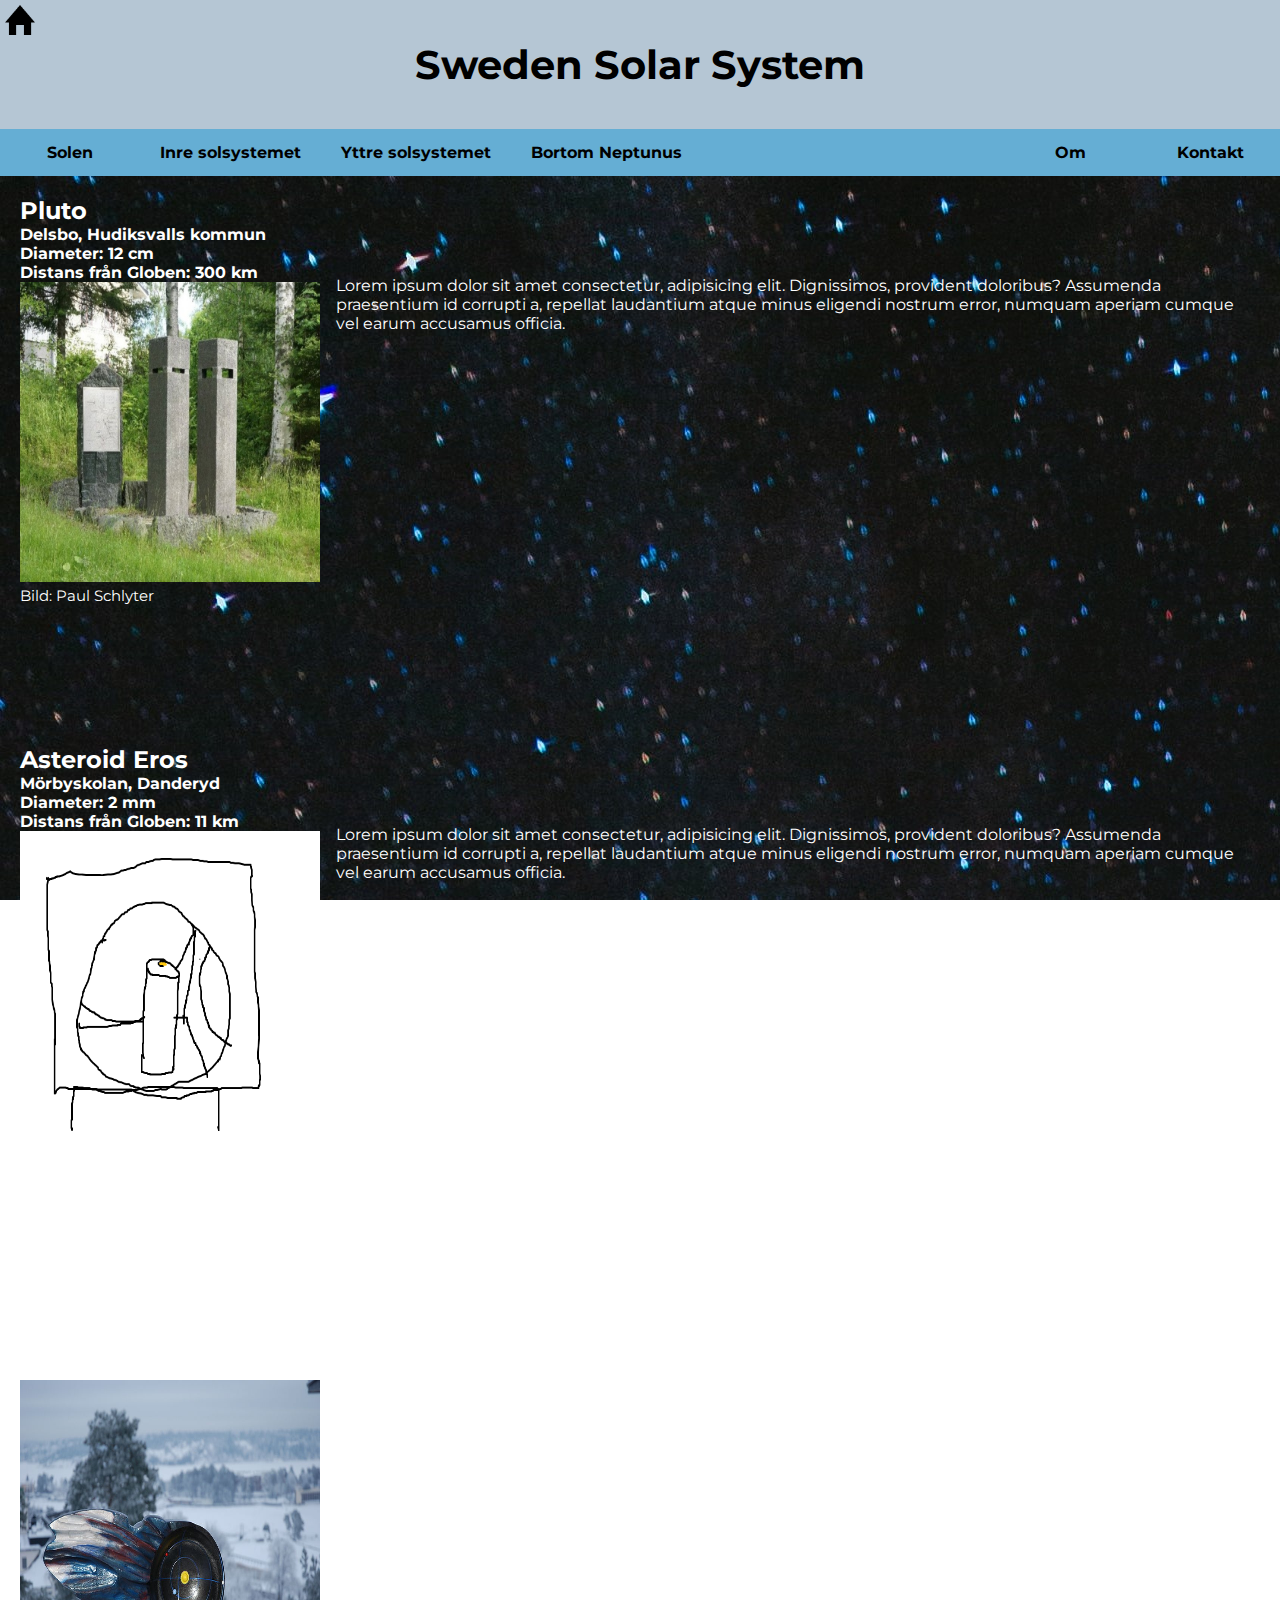
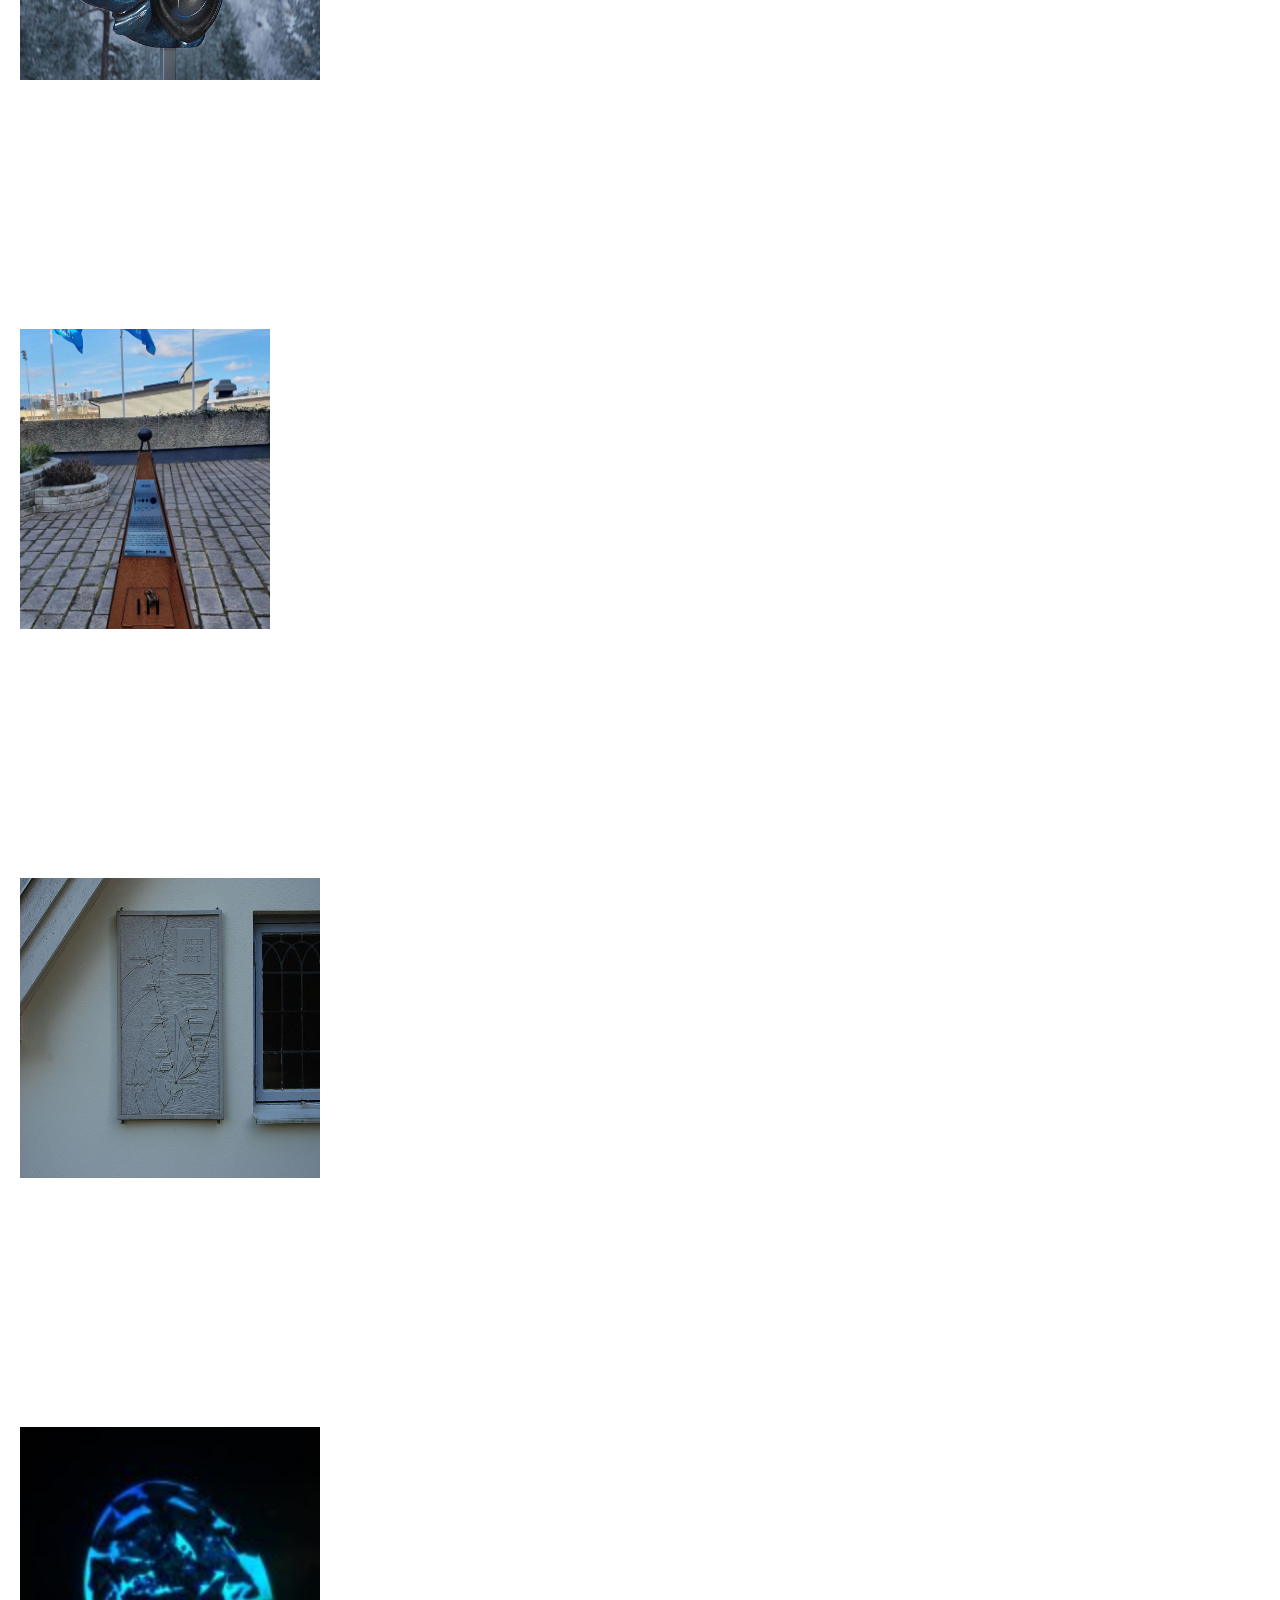
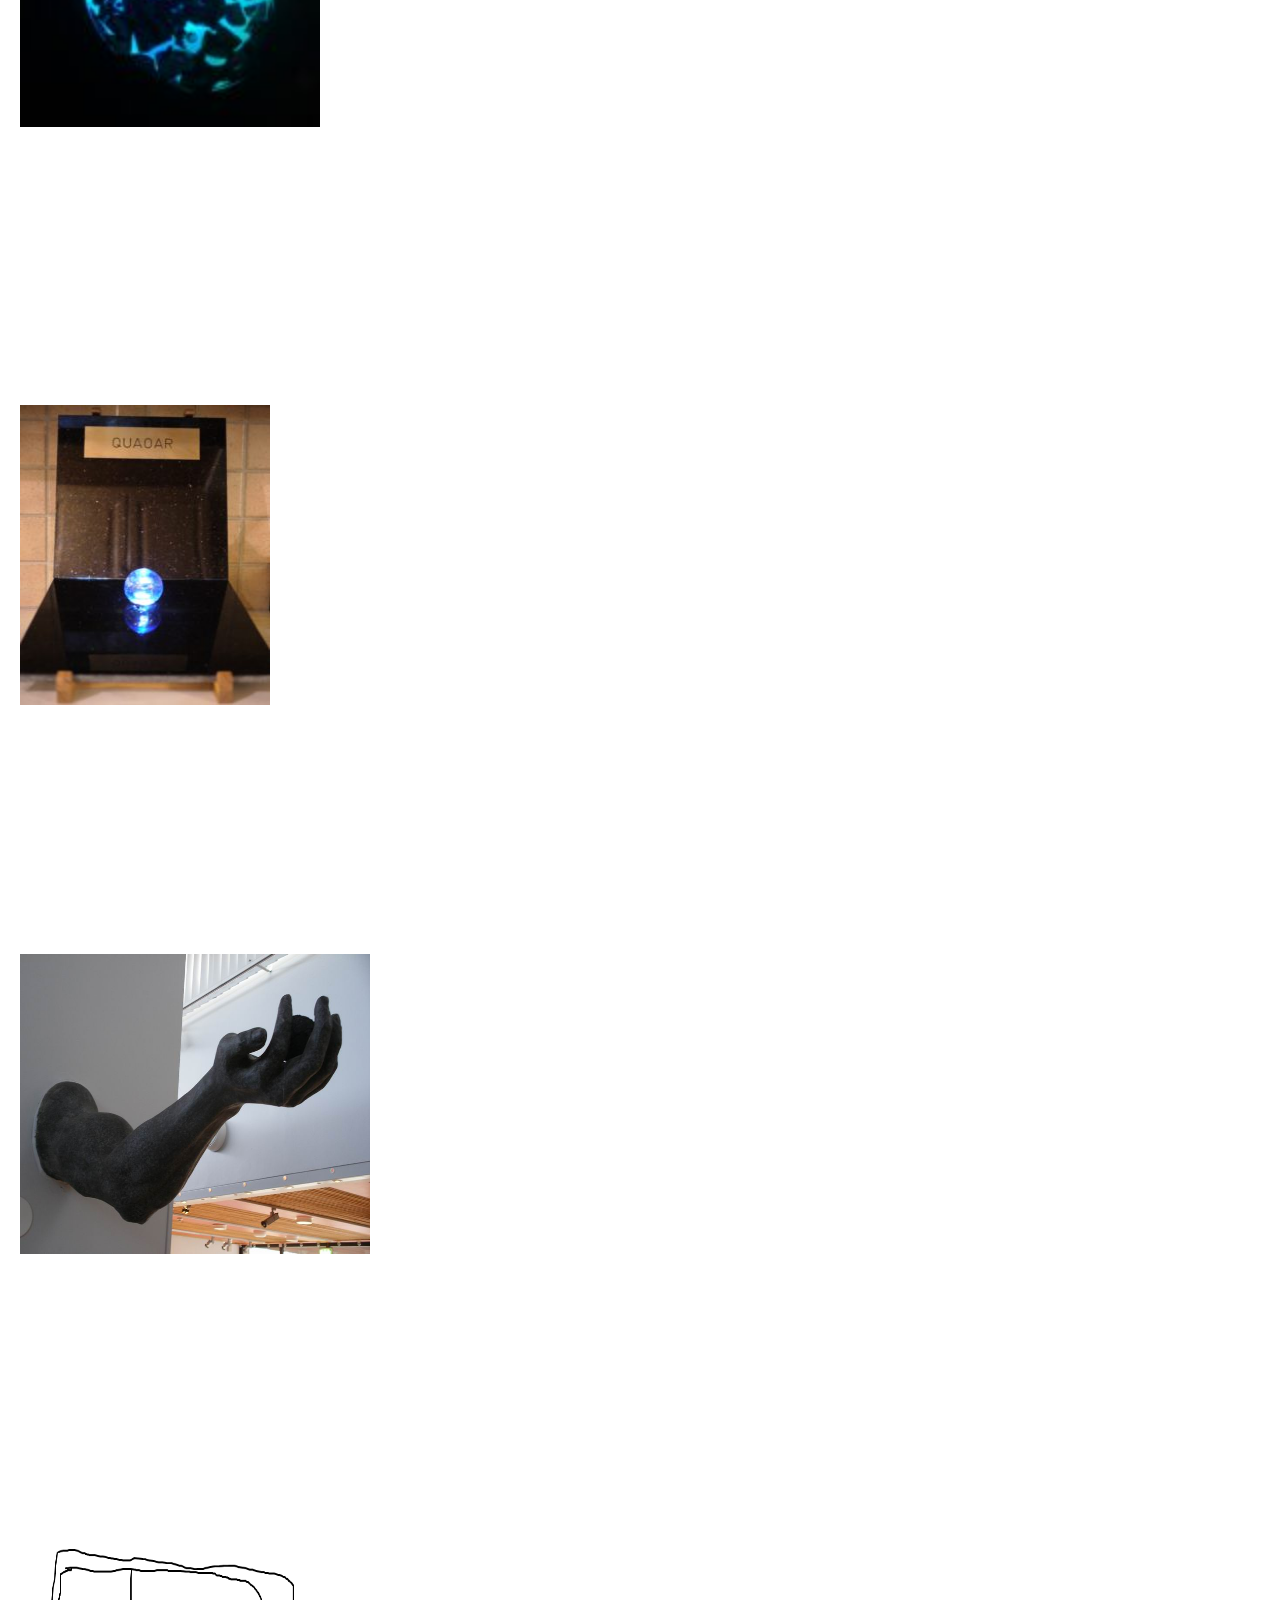
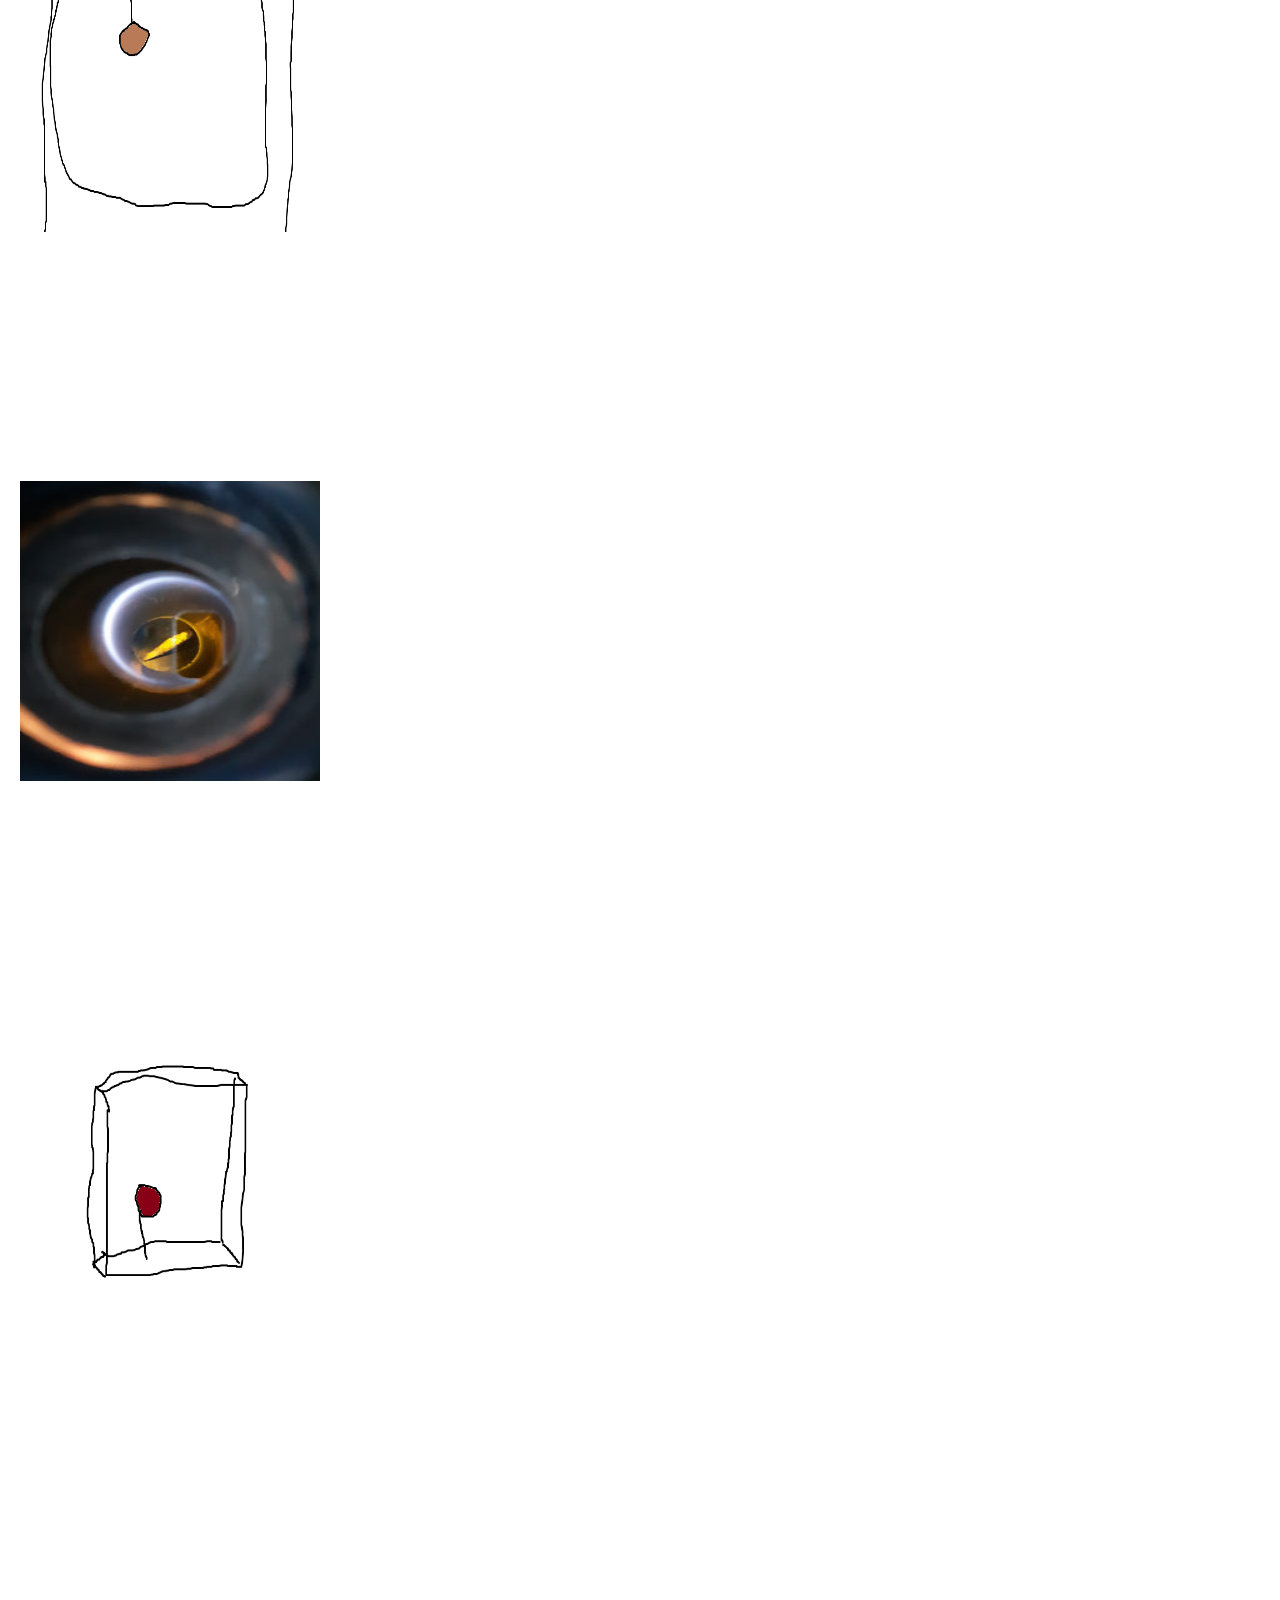
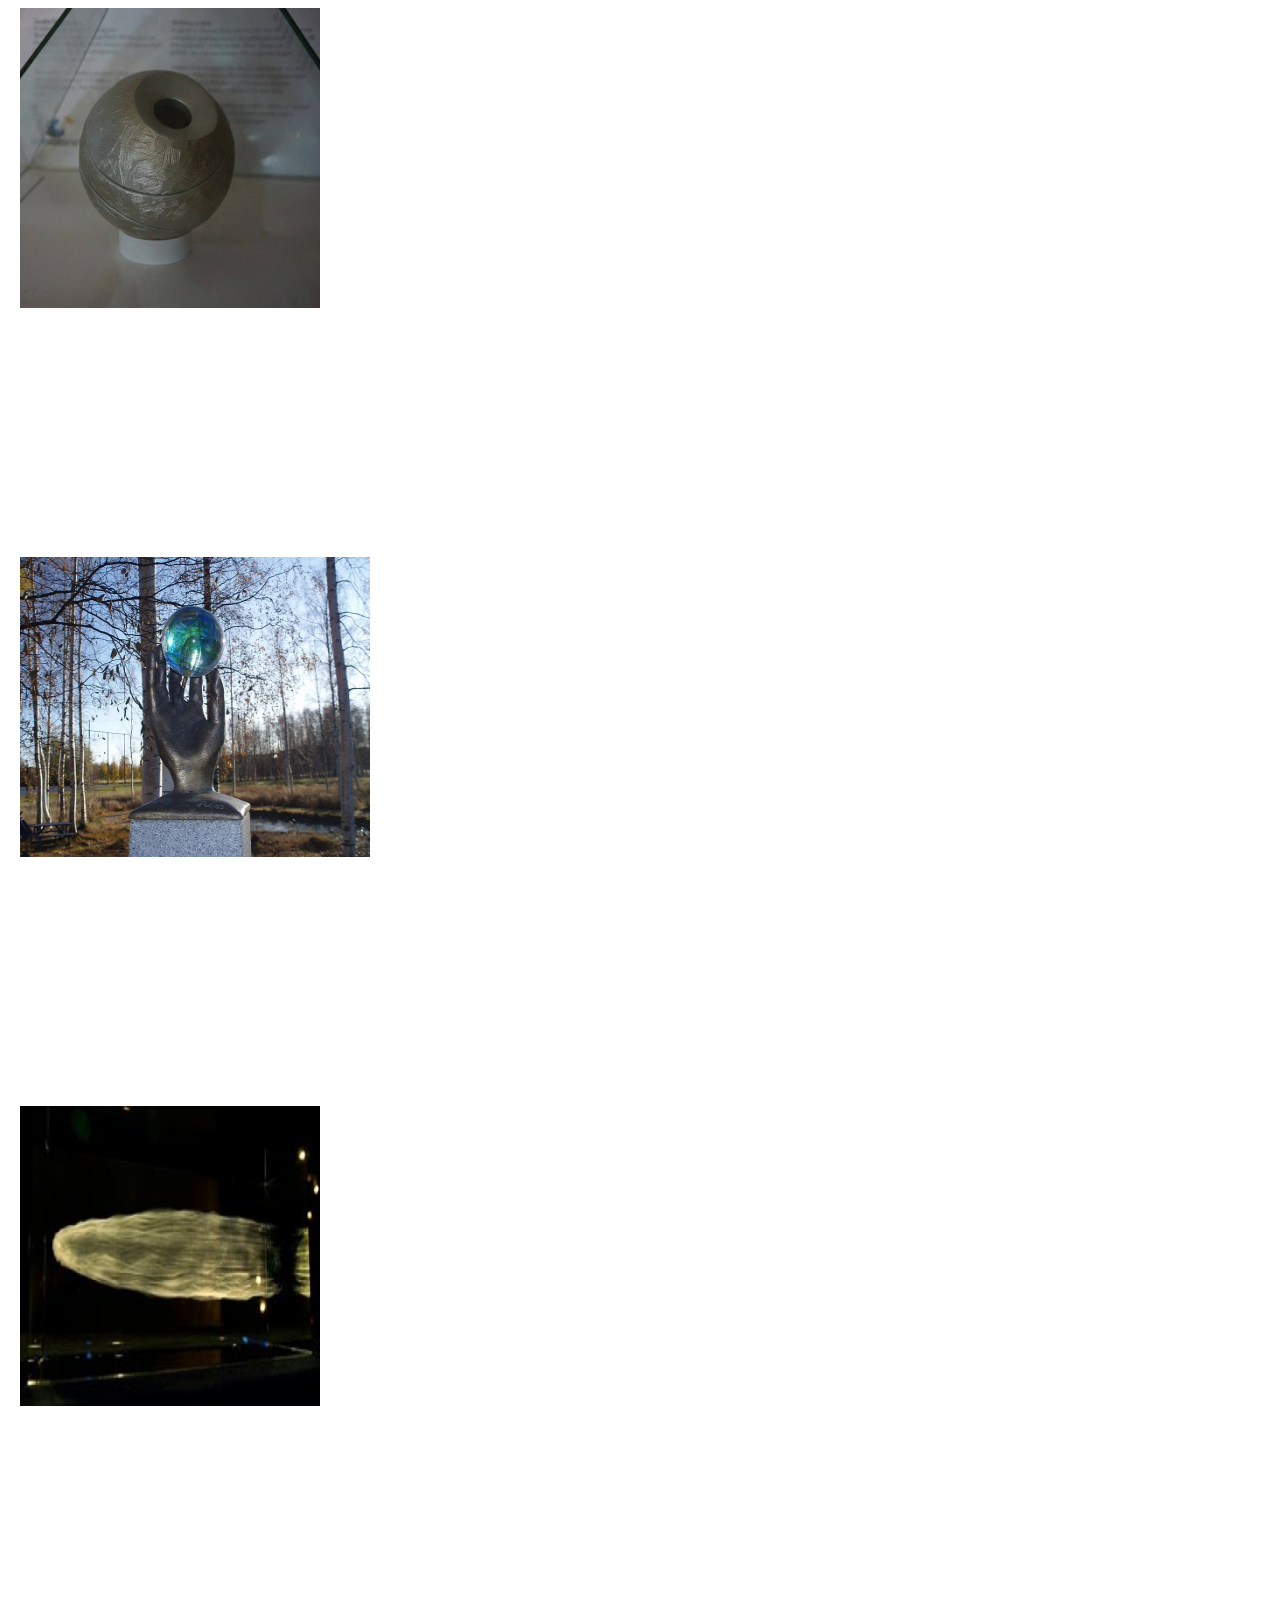
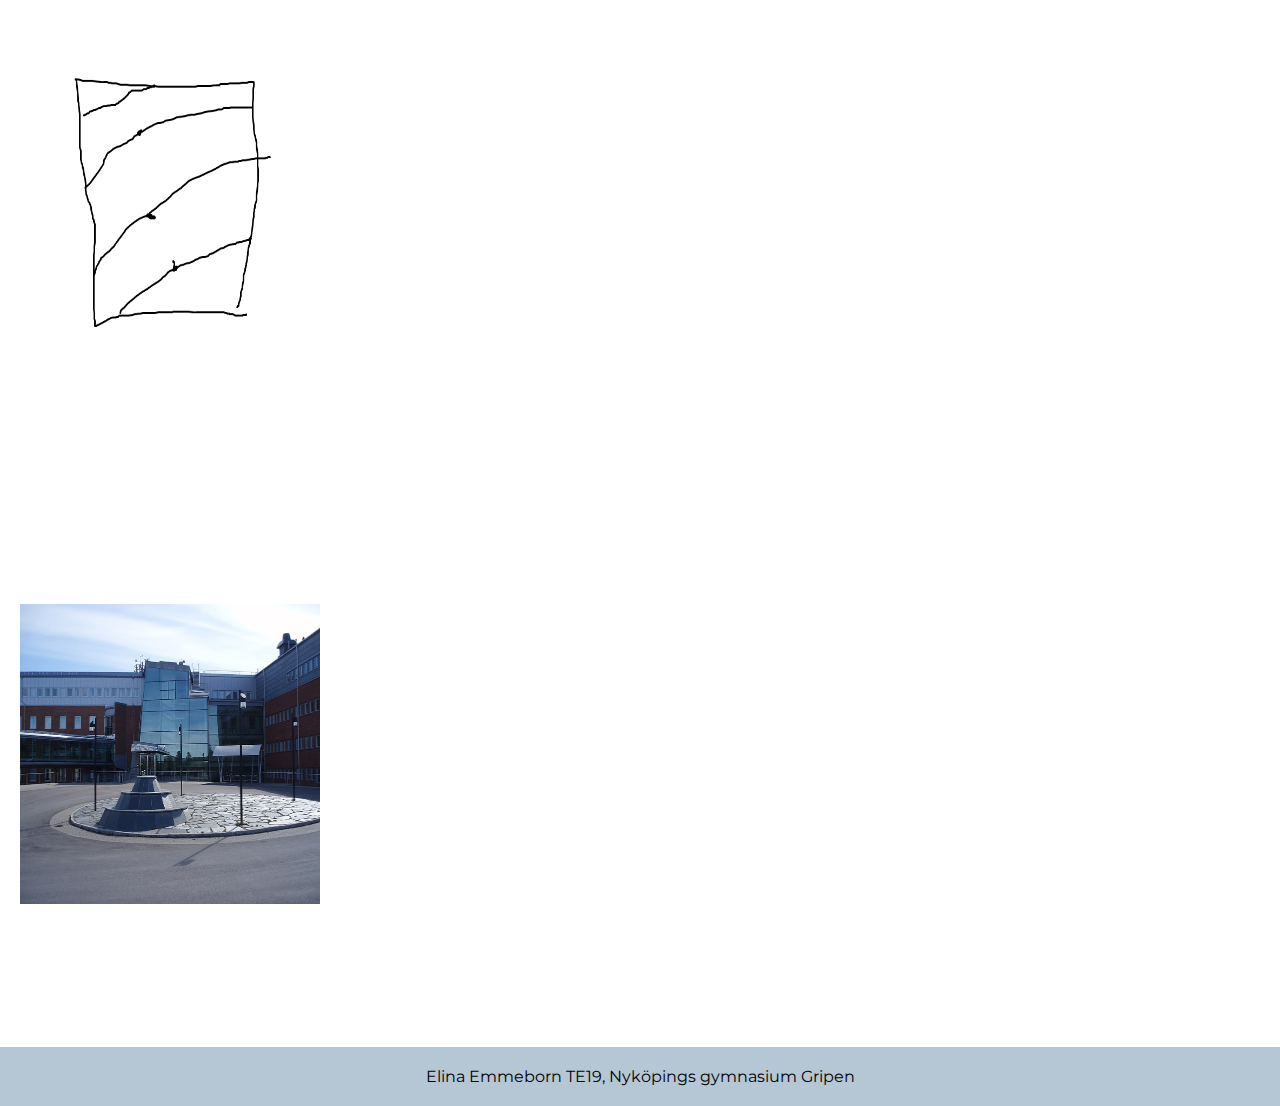
==== commit e0636321: "ny" ====
--- a/bortom.html
+++ b/bortom.html
@@ -17,7 +17,7 @@
             <img src="bilder/iconfinder_icon-home_211676.png" alt="home" width="40" height="40"></a>
     </div>
     <div class="header">
-        <h1>Sweden Solar System</h1>¨
+        <h1>Sweden Solar System</h1>
     </div>
 
     <div class="navbar">
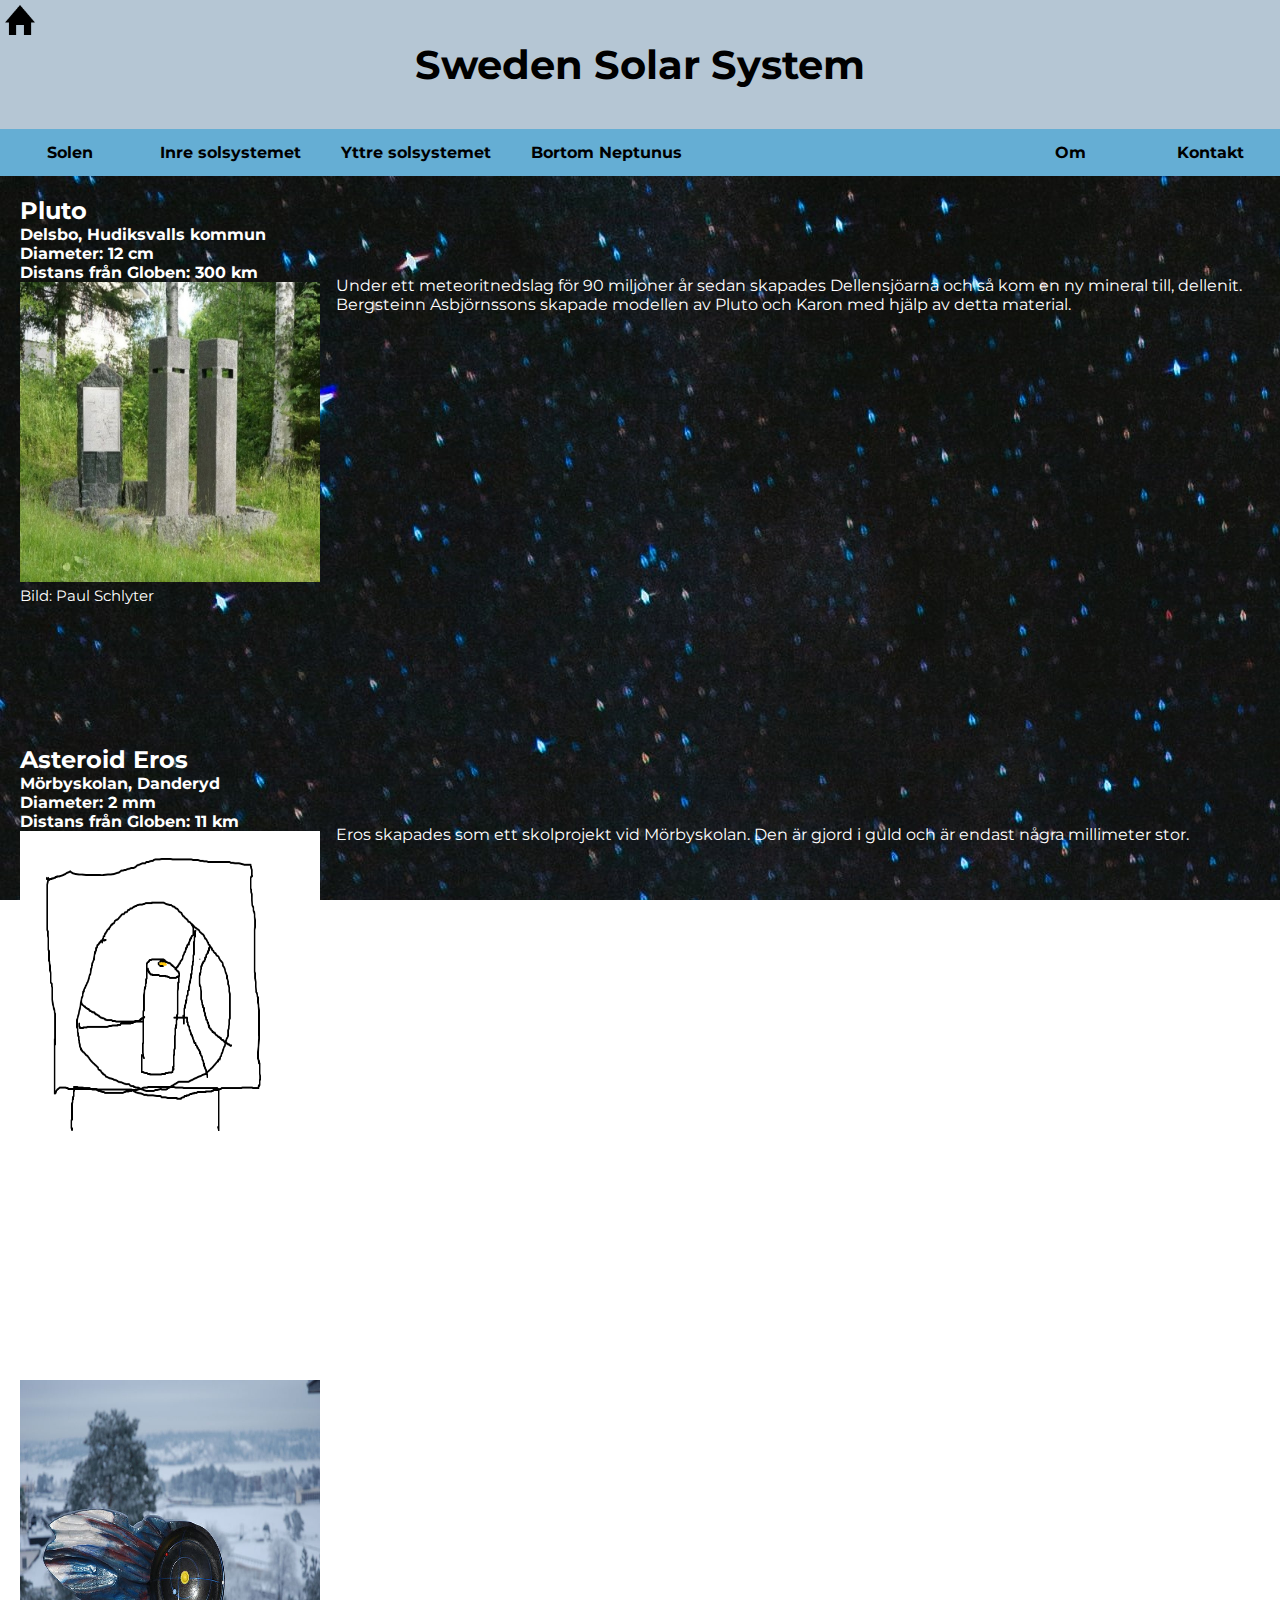
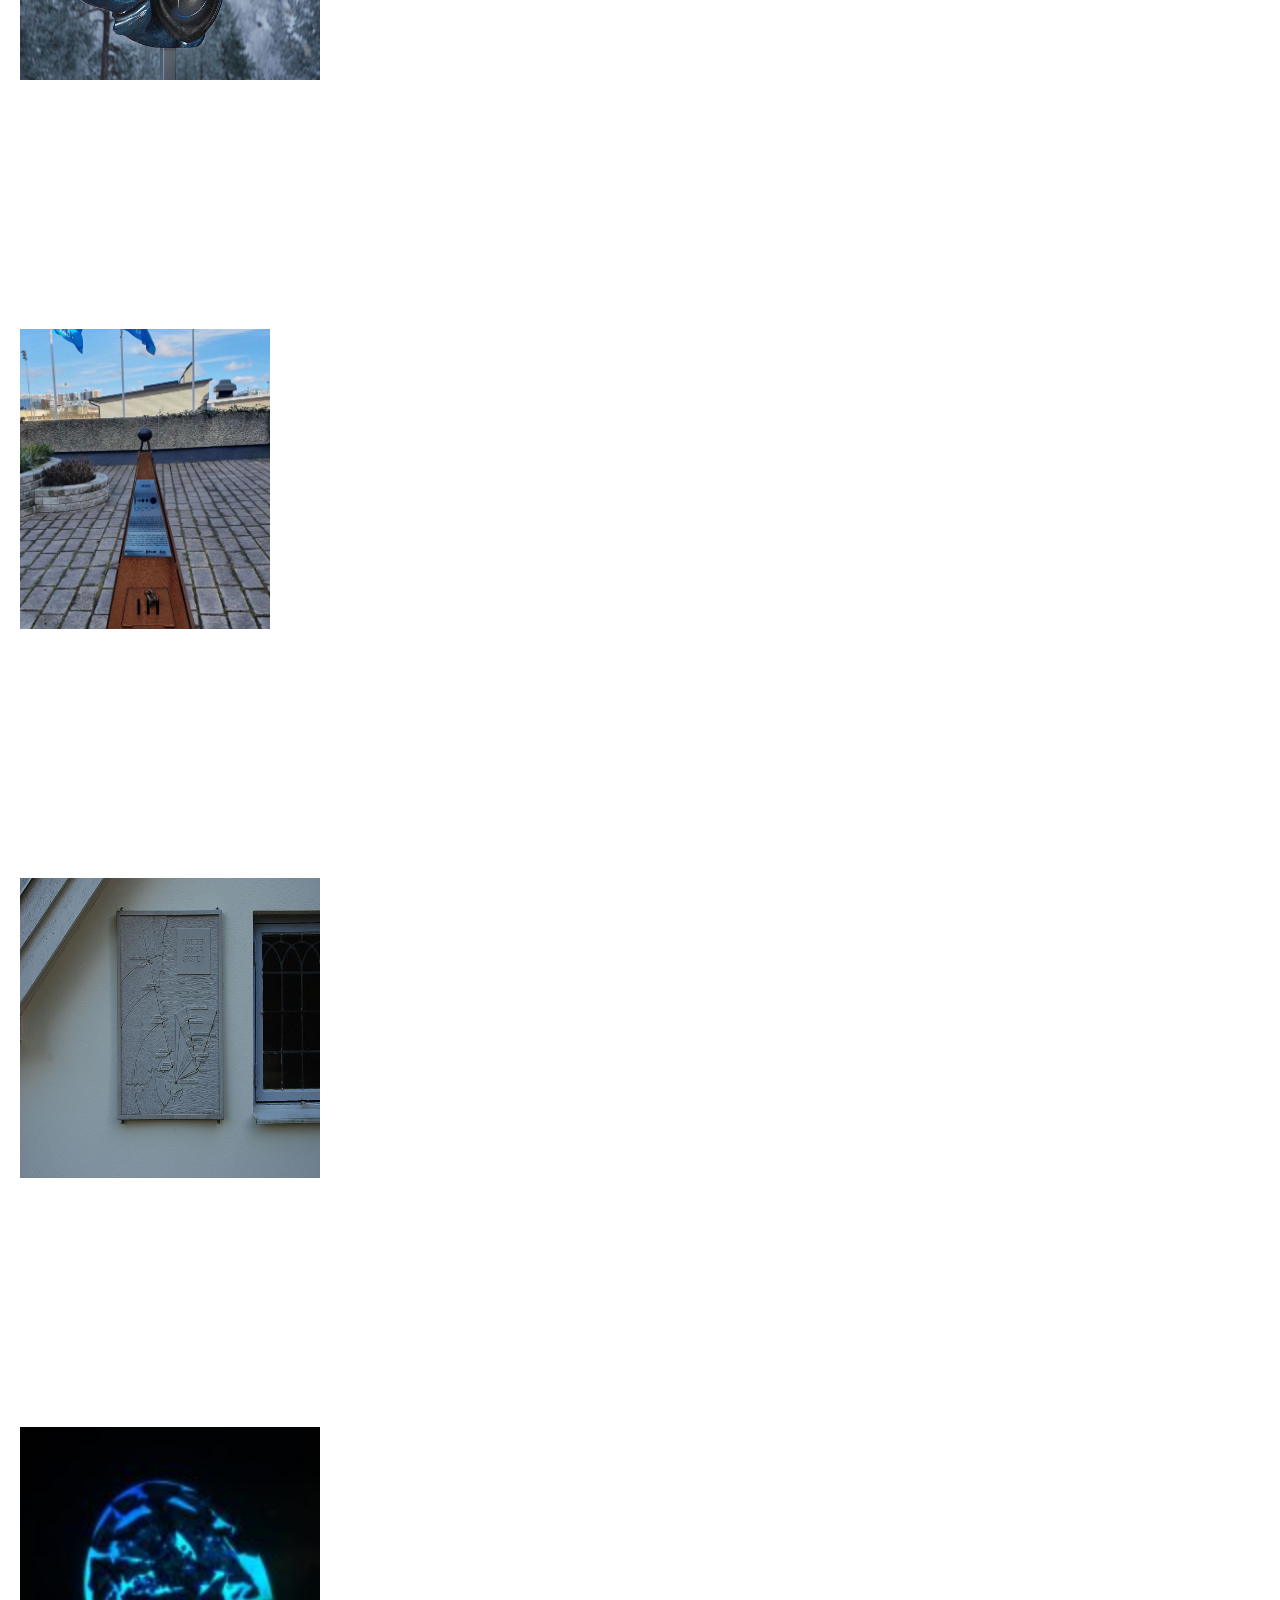
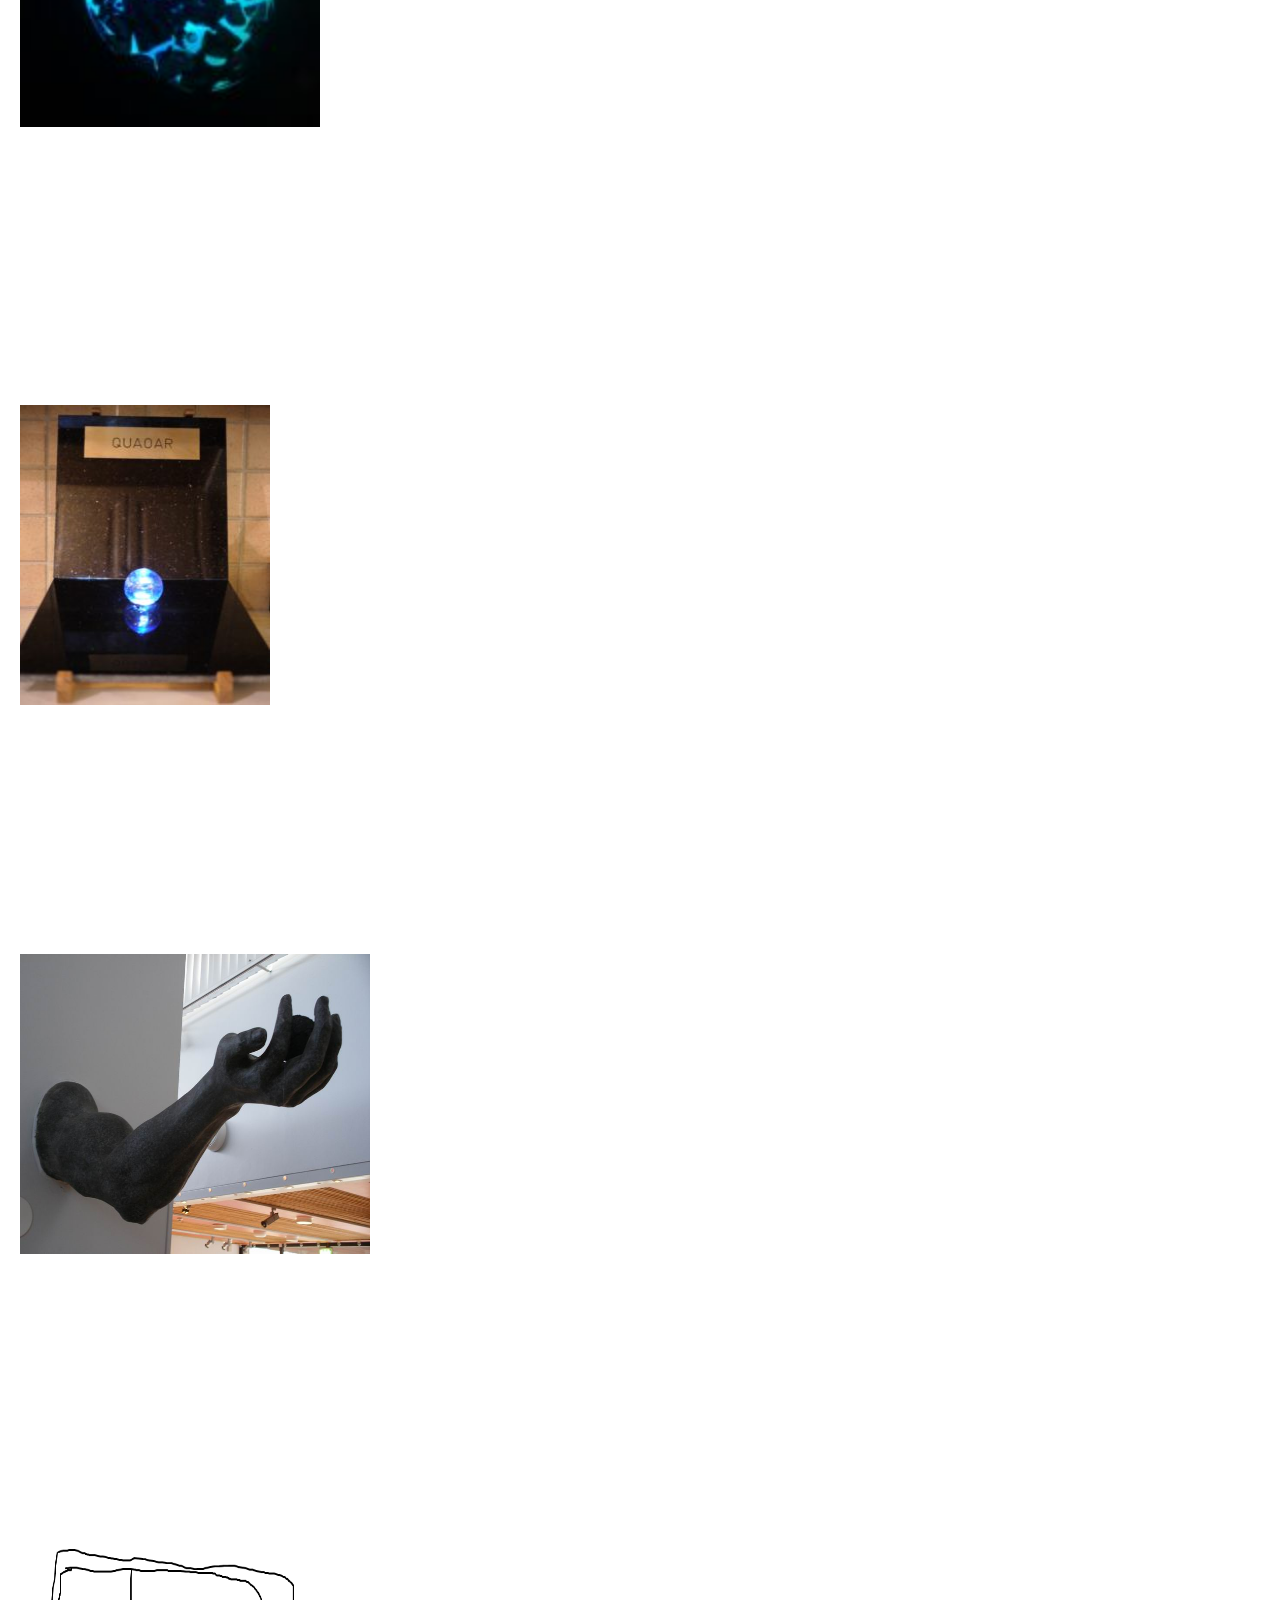
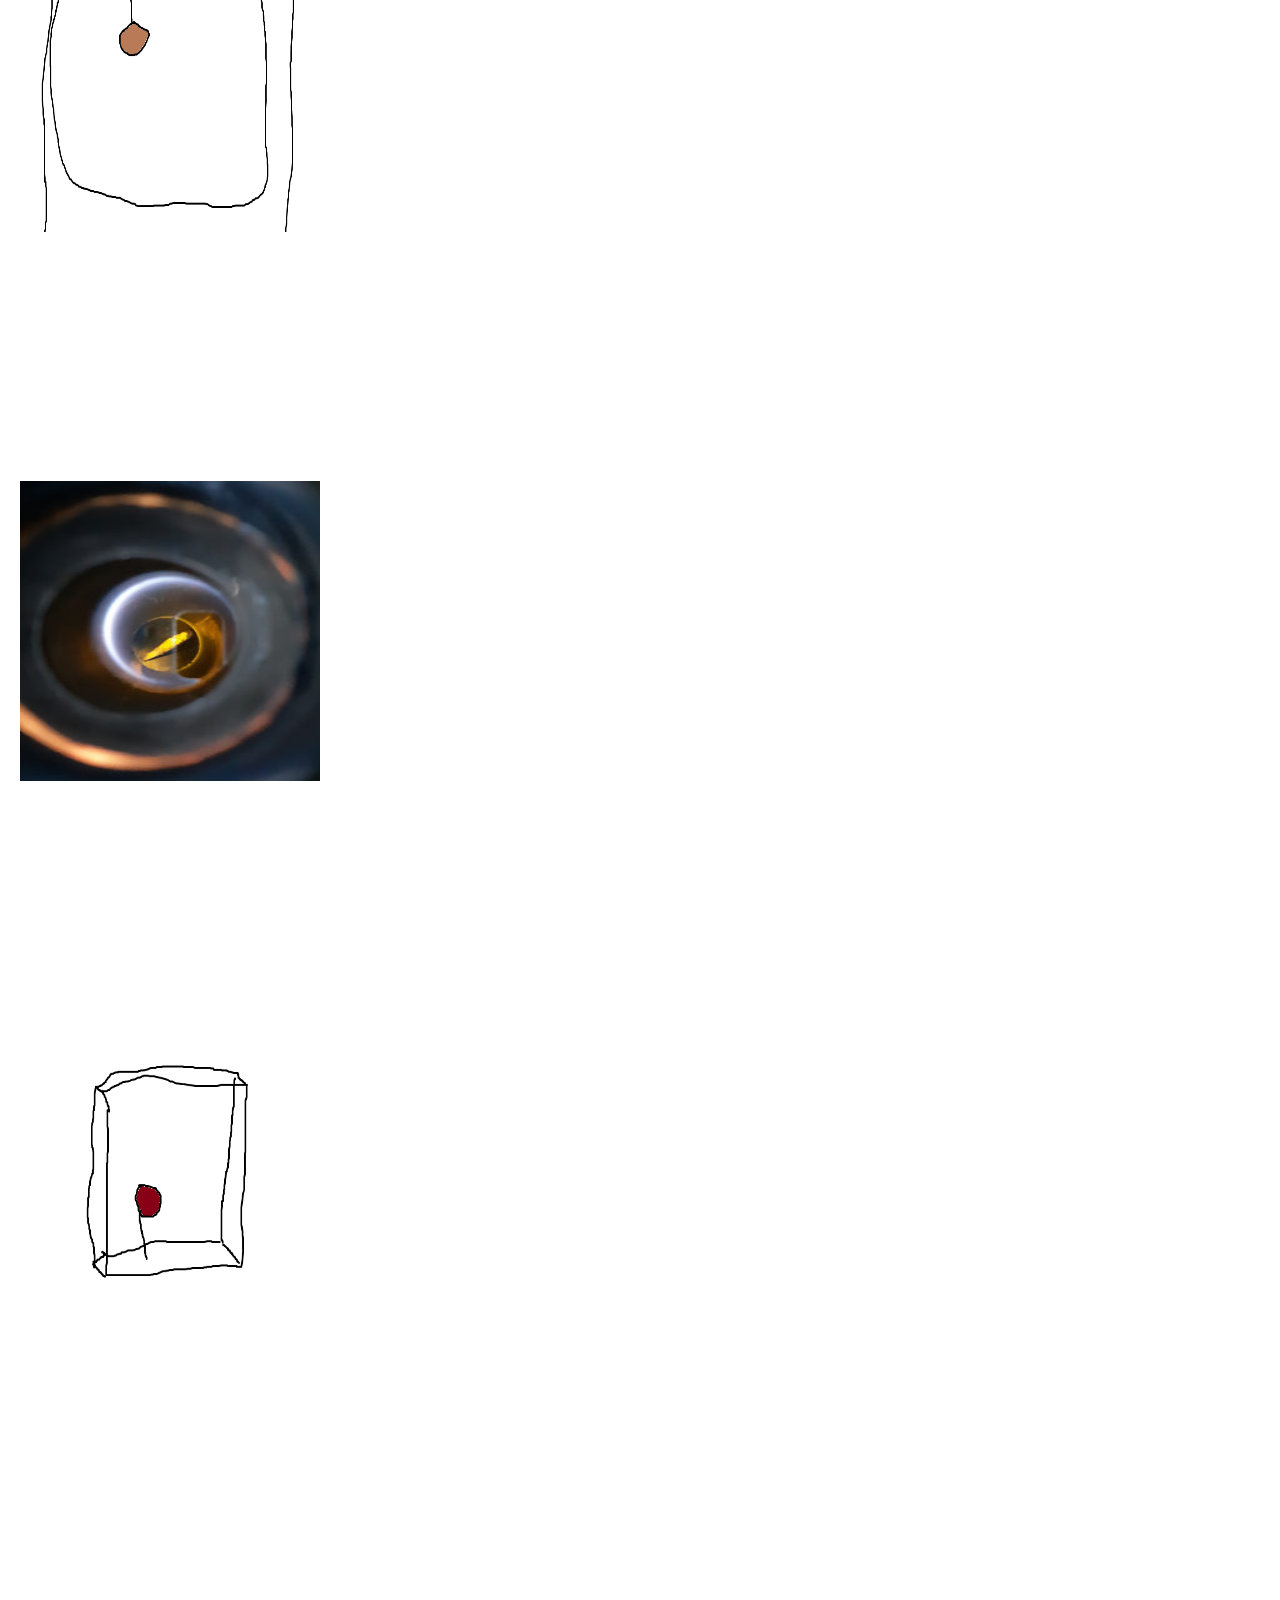
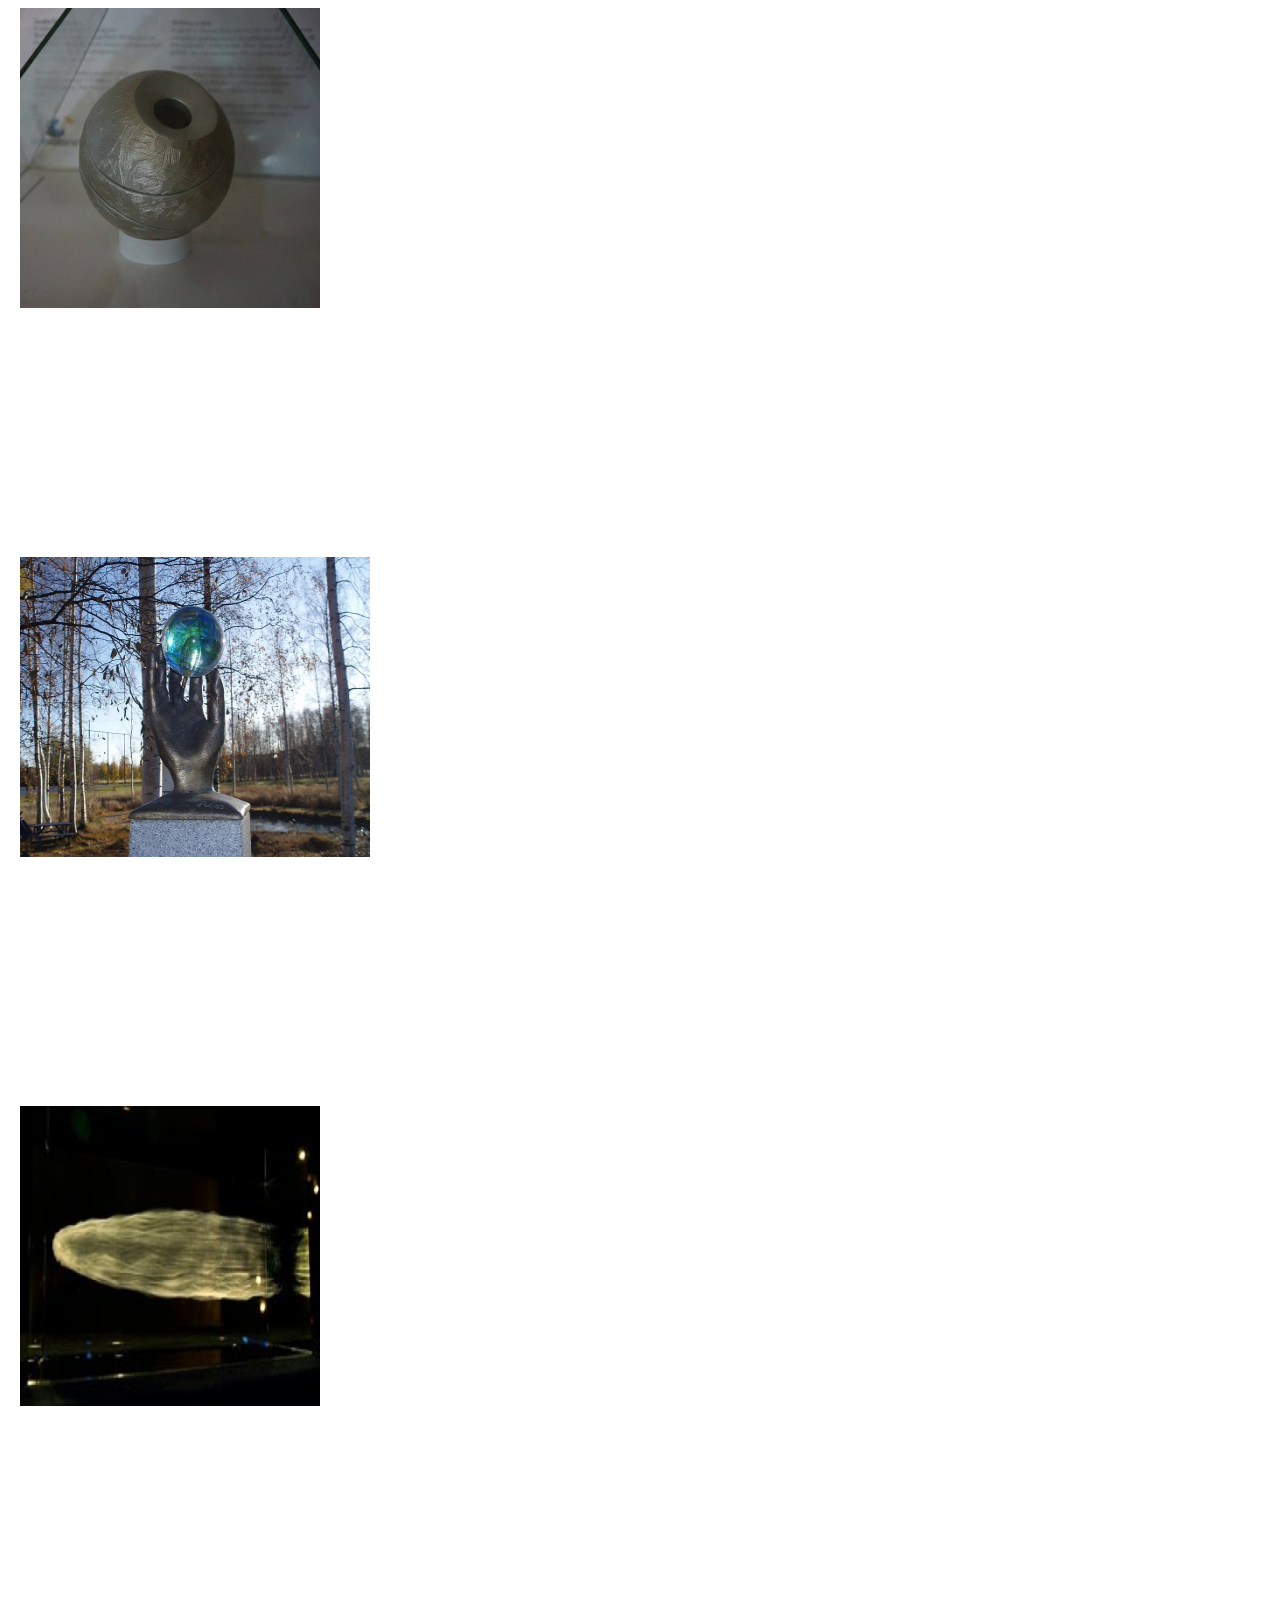
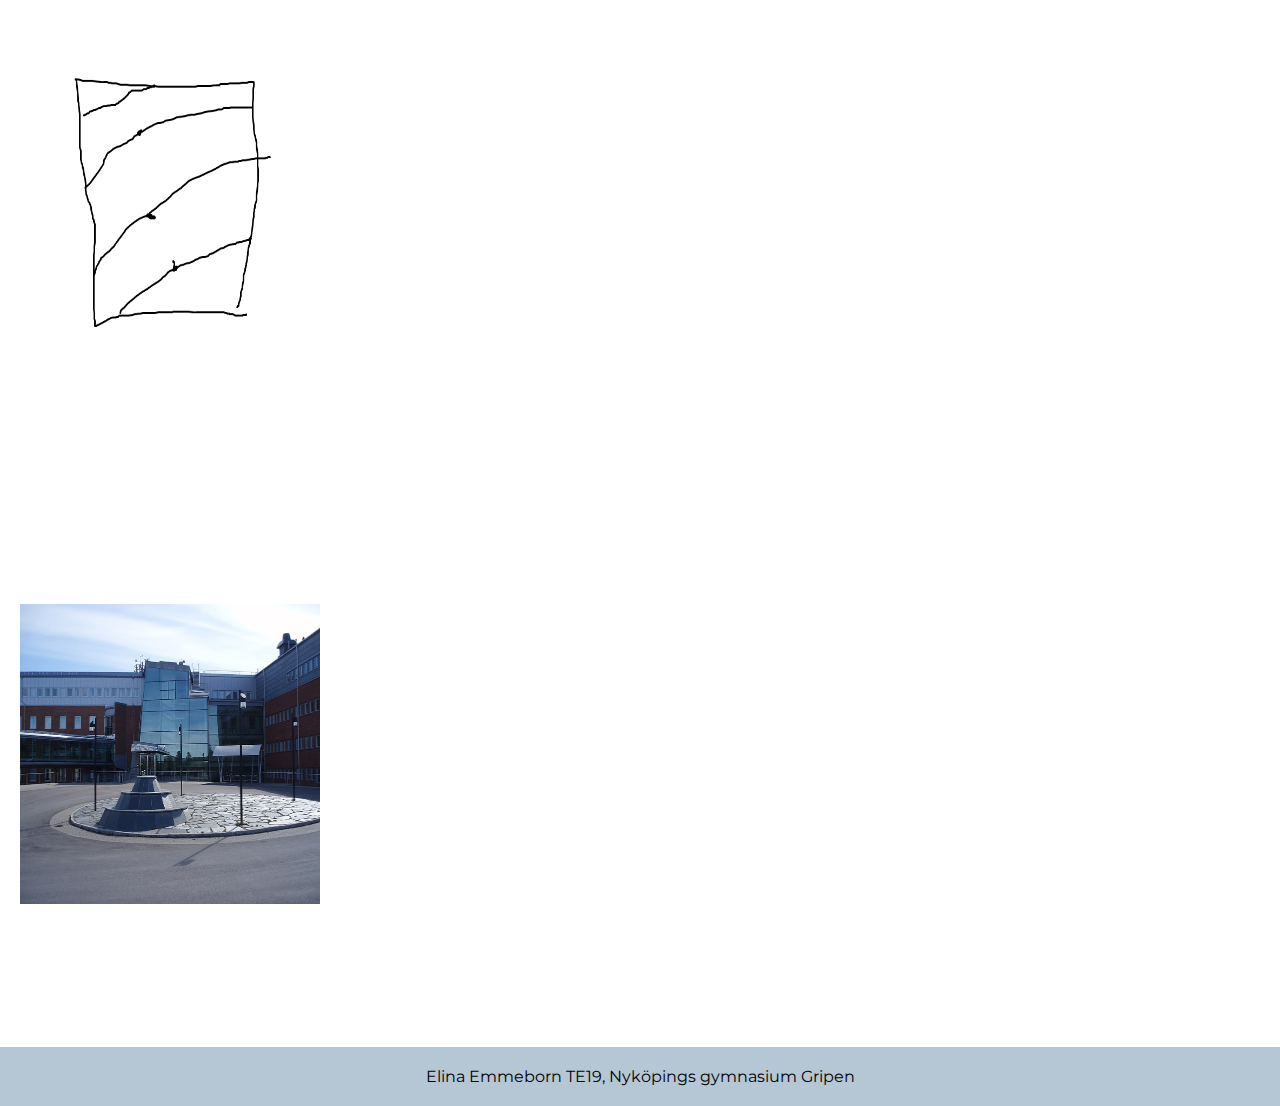
==== commit ec24f423: "ny" ====
--- a/bortom.html
+++ b/bortom.html
@@ -8,13 +8,19 @@
     <link href="lightbox.css" rel="stylesheet" />
     <script src="lightbox-plus-jquery.js"></script>
     <link rel="preconnect" href="https://fonts.gstatic.com">
-<link href="https://fonts.googleapis.com/css2?family=Montserrat&display=swap" rel="stylesheet">
+    <link href="https://fonts.googleapis.com/css2?family=Montserrat&display=swap" rel="stylesheet">
     <title>Bortom Neptunus</title>
 </head>
 <body>
     <div class="home_button">
         <a href="index.html">
-            <img src="bilder/iconfinder_icon-home_211676.png" alt="home" width="40" height="40"></a>
+            <img 
+            src="bilder/iconfinder_icon-home_211676.png" 
+            alt="home" 
+            width="40" 
+            height="40"
+            >
+        </a>
     </div>
     <div class="header">
         <h1>Sweden Solar System</h1>
@@ -46,14 +52,14 @@
                             width="300" 
                             height="300"
                         >
-                        <figcaption>Bild: Paul Schlyter </figcaption>
-                    </a>
-                </figure>
-            </div>
-        </div>
-        <div class="row">
-            <p>
-                Lorem ipsum dolor sit amet consectetur, adipisicing elit. Dignissimos, provident doloribus? Assumenda praesentium id corrupti a, repellat laudantium atque minus eligendi nostrum error, numquam aperiam cumque vel earum accusamus officia.
+                    </a>
+                    <figcaption>Bild: Paul Schlyter </figcaption>
+                </figure>
+            </div>
+        </div>
+        <div class="row">
+            <p>
+                Under ett meteoritnedslag för 90 miljoner år sedan skapades Dellensjöarna och så kom en ny mineral till, dellenit. Bergsteinn Asbjörnssons skapade modellen av Pluto och Karon med hjälp av detta material.
             </p>
         </div>
     </div>
@@ -75,14 +81,14 @@
                             width="300" 
                             height="300"
                         >
-                        <figcaption>Bild: Elina Emmeborn </figcaption>
-                    </a>
-                </figure>
-            </div>
-        </div>
-        <div class="row">
-            <p>
-                Lorem ipsum dolor sit amet consectetur, adipisicing elit. Dignissimos, provident doloribus? Assumenda praesentium id corrupti a, repellat laudantium atque minus eligendi nostrum error, numquam aperiam cumque vel earum accusamus officia.
+                    </a>
+                    <figcaption>Bild: Elina Emmeborn </figcaption>
+                </figure>
+            </div>
+        </div>
+        <div class="row">
+            <p>
+                Eros skapades som ett skolprojekt vid Mörbyskolan. Den är gjord i guld och är endast några millimeter stor.
             </p>
         </div>
     </div>
@@ -104,14 +110,14 @@
                             width="300" 
                             height="300"
                         >
-                        <figcaption>Bild: Bengt Oberger</figcaption>
-                    </a>
-                </figure>
-            </div>
-        </div>
-        <div class="row">
-            <p>
-                Lorem ipsum dolor sit amet consectetur, adipisicing elit. Dignissimos, provident doloribus? Assumenda praesentium id corrupti a, repellat laudantium atque minus eligendi nostrum error, numquam aperiam cumque vel earum accusamus officia.
+                    </a>
+                    <figcaption>Bild: Bengt Oberger</figcaption>
+                </figure>
+            </div>
+        </div>
+        <div class="row">
+            <p>
+                År 2010 uppfördes denna modell skapad av Bosse Falk. Ett intressant sammanträffande är att namnet kommer från platsen då asteroiden upptäcktes, smeknamn för Saltsjöbaden, och att skalan gjorde så att modellen hamnade just där.
             </p>
         </div>
     </div>
@@ -133,14 +139,14 @@
                             width="250" 
                             height="300"
                         >
-                        <figcaption>Bild: Albin Holm </figcaption>
-                    </a>
-                </figure>
-            </div>
-        </div>
-        <div class="row">
-            <p>
-            Lorem ipsum dolor sit amet consectetur, adipisicing elit. Dignissimos, provident doloribus? Assumenda praesentium id corrupti a, repellat laudantium atque minus eligendi nostrum error, numquam aperiam cumque vel earum accusamus officia.
+                    </a>
+                    <figcaption>Bild: Albin Holm </figcaption>
+                </figure>
+            </div>
+        </div>
+        <div class="row">
+            <p>
+                I september 2017 invigdes denna modell skapad av Peter Varhelyi. Asteroiden är uppe på själva stället och på sidorna finns det olika symboler som relaterar till Vesta.
             </p>
         </div>
     </div>
@@ -162,14 +168,14 @@
                             width="300" 
                             height="300"
                         >
-                        <figcaption>Bild: Bengt Oberger</figcaption>
-                    </a>
-                </figure>
-            </div>
-        </div>
-        <div class="row">
-            <p>
-                Lorem ipsum dolor sit amet consectetur, adipisicing elit. Dignissimos, provident doloribus? Assumenda praesentium id corrupti a, repellat laudantium atque minus eligendi nostrum error, numquam aperiam cumque vel earum accusamus officia.
+                    </a>
+                    <figcaption>Bild: Bengt Oberger</figcaption>
+                </figure>
+            </div>
+        </div>
+        <div class="row">
+            <p>
+                Asteroiden Palomar-Leiden 5025 finns utmarkerad på en relief som föreställer Sweden Solar System skapad av Eric Ståhl.
             </p>
         </div>
     </div>
@@ -191,14 +197,14 @@
                             width="300" 
                             height="300"
                         >
-                        <figcaption>Bild: Anna-Lena Rågfälts </figcaption>
-                    </a>
-                </figure>
-            </div>
-        </div>
-        <div class="row">
-            <p>
-                Lorem ipsum dolor sit amet consectetur, adipisicing elit. Dignissimos, provident doloribus? Assumenda praesentium id corrupti a, repellat laudantium atque minus eligendi nostrum error, numquam aperiam cumque vel earum accusamus officia.
+                    </a>
+                    <figcaption>Bild: Anna-Lena Rågfälts </figcaption>
+                </figure>
+            </div>
+        </div>
+        <div class="row">
+            <p>
+                Heléne Ecström skapade denna modell till Science Center i Borlänge. Dvärgplaneten är en oval som glittrar med en blå bakgrund.
             </p>
         </div>
     </div>
@@ -220,14 +226,14 @@
                             width="250" 
                             height="300"
                         >
-                        <figcaption>Bild: Halvard Nilsson </figcaption>
-                    </a>
-                </figure>
-            </div>
-        </div>
-        <div class="row">
-            <p>
-                Lorem ipsum dolor sit amet consectetur, adipisicing elit. Dignissimos, provident doloribus? Assumenda praesentium id corrupti a, repellat laudantium atque minus eligendi nostrum error, numquam aperiam cumque vel earum accusamus officia.
+                    </a>
+                    <figcaption>Bild: Halvard Nilsson </figcaption>
+                </figure>
+            </div>
+        </div>
+        <div class="row">
+            <p>
+                I Kastlösa Glasbruk skapades denna modell av konstnären Poul Jörgensen. Den befinner sig nu i Gislaveds bibliotek och invigdes den 18 november 2017.
             </p>
         </div>
     </div>
@@ -249,14 +255,14 @@
                             width="350" 
                             height="300"
                         >
-                        <figcaption>Bild: Anders Sandberg </figcaption>
-                    </a>
-                </figure>
-            </div>
-        </div>
-        <div class="row">
-            <p>
-                Lorem ipsum dolor sit amet consectetur, adipisicing elit. Dignissimos, provident doloribus? Assumenda praesentium id corrupti a, repellat laudantium atque minus eligendi nostrum error, numquam aperiam cumque vel earum accusamus officia.
+                    </a>
+                    <figcaption>Bild: Anders Sandberg </figcaption>
+                </figure>
+            </div>
+        </div>
+        <div class="row">
+            <p>
+                I Technichus, Härnösand finns denna modell av en av de största småplaneterna, Ixion. 
             </p>
         </div>
     </div>
@@ -278,14 +284,14 @@
                             width="300" 
                             height="300"
                         >
-                        <figcaption>Bild: Elina Emmeborn </figcaption>
-                    </a>
-                </figure>
-            </div>
-        </div>
-        <div class="row">
-            <p>
-            Lorem ipsum dolor sit amet consectetur, adipisicing elit. Dignissimos, provident doloribus? Assumenda praesentium id corrupti a, repellat laudantium atque minus eligendi nostrum error, numquam aperiam cumque vel earum accusamus officia.
+                    </a>
+                    <figcaption>Bild: Elina Emmeborn </figcaption>
+                </figure>
+            </div>
+        </div>
+        <div class="row">
+            <p>
+                Den tredje största dvärgplaneten Makemake har gestaltats av Katja Lindblom. Modellen invigdes 23 september 2017 och finns i Slottsskogsobservatoriet i Göteborg.
             </p>
         </div>
     </div>
@@ -307,14 +313,14 @@
                             width="300" 
                             height="300"
                         >
-                        <figcaption>Bild: Halvard Nilsson</figcaption>
-                    </a>
-                </figure>
-            </div>
-        </div>
-        <div class="row">
-            <p>
-                Lorem ipsum dolor sit amet consectetur, adipisicing elit. Dignissimos, provident doloribus? Assumenda praesentium id corrupti a, repellat laudantium atque minus eligendi nostrum error, numquam aperiam cumque vel earum accusamus officia.
+                    </a>
+                    <figcaption>Bild: Halvard Nilsson</figcaption>
+                </figure>
+            </div>
+        </div>
+        <div class="row">
+            <p>
+                På bilden ser vi hur modellen ser ut genom kikaren som är på plats. Med hjälp av Hallands astronomiska sällskap invigdes denna gestaltning i augusti 2018.
             </p>
         </div>
     </div>
@@ -336,14 +342,14 @@
                             width="300" 
                             height="300"
                         >
-                        <figcaption>Bild: Elina Emmeborn</figcaption>
-                    </a>
-                </figure>
-            </div>
-        </div>
-        <div class="row">
-            <p>
-                Lorem ipsum dolor sit amet consectetur, adipisicing elit. Dignissimos, provident doloribus? Assumenda praesentium id corrupti a, repellat laudantium atque minus eligendi nostrum error, numquam aperiam cumque vel earum accusamus officia.
+                    </a>
+                    <figcaption>Bild: Elina Emmeborn</figcaption>
+                </figure>
+            </div>
+        </div>
+        <div class="row">
+            <p>
+                Konstnären Stefan Agnani skapade modellen av dvärgplaneten Gonggong som invigdes 23 september 2017. Den finns placerad vid Tycho Brahe-observatoriet i Oxie.
             </p>
         </div>
     </div>
@@ -359,15 +365,20 @@
                 </div>
                 <figure>
                     <a href="bilder/eris.jpg" data-lightbox="galleri" >
-                        <img src="bilder/eris.jpg" alt="Transneptun Eris" width="300" height="300">
-                        <figcaption>Bild: Paul Schlyter</figcaption>
-                    </a>
-                </figure>
-            </div>
-        </div>
-        <div class="row">
-            <p>
-                Lorem ipsum dolor sit amet consectetur, adipisicing elit. Dignissimos, provident doloribus? Assumenda praesentium id corrupti a, repellat laudantium atque minus eligendi nostrum error, numquam aperiam cumque vel earum accusamus officia.
+                        <img 
+                            src="bilder/eris.jpg" 
+                            alt="Transneptun Eris" 
+                            width="300" 
+                            height="300"
+                        >
+                    </a>
+                    <figcaption>Bild: Paul Schlyter</figcaption>
+                </figure>
+            </div>
+        </div>
+        <div class="row">
+            <p>
+                Denna modell av Eris är en referens till det klassiska verket “Iliaden” och gudinnan som också heter Eris. Konstnären är Theresa Berg och modellen befinner sig i Curiosum i Umeå.
             </p>
         </div>
     </div>
@@ -389,14 +400,14 @@
                             width="350" 
                             height="300"
                         >
-                        <figcaption>Bild: Olle Nordberg</figcaption>
-                    </a>
-                </figure>
-            </div>
-        </div>
-        <div class="row">
-            <p>
-                Lorem ipsum dolor sit amet consectetur, adipisicing elit. Dignissimos, provident doloribus? Assumenda praesentium id corrupti a, repellat laudantium atque minus eligendi nostrum error, numquam aperiam cumque vel earum accusamus officia.
+                    </a>
+                    <figcaption>Bild: Olle Nordberg</figcaption>
+                </figure>
+            </div>
+        </div>
+        <div class="row">
+            <p>
+                År 2005 invigdes denna modell av dvärgplaneten Sedna. Konstnärens namn är Antero Koskilato och verket går att hitta vid Teknikens hus i Luleå.
             </p>
         </div>
     </div>
@@ -418,14 +429,14 @@
                             width="300" 
                             height="300"
                         >
-                        <figcaption>Bild: Ivar Inkapööl</figcaption>
-                    </a>
-                </figure>
-            </div>
-        </div>
-        <div class="row">
-            <p>
-                Lorem ipsum dolor sit amet consectetur, adipisicing elit. Dignissimos, provident doloribus? Assumenda praesentium id corrupti a, repellat laudantium atque minus eligendi nostrum error, numquam aperiam cumque vel earum accusamus officia.
+                    </a>
+                    <figcaption>Bild: Ivar Inkapööl</figcaption>
+                </figure>
+            </div>
+        </div>
+        <div class="row">
+            <p>
+                Modellen är skapad med hjälp av laserstrålar i glas som Ivar Inkapööl skapat. Denna finns att se vid Balthazar i Skövde.
             </p>
         </div>
     </div>
@@ -447,14 +458,14 @@
                             width="300" 
                             height="300"
                         >
-                        <figcaption>Bild: Elina Emmeborn</figcaption>
-                    </a>
-                </figure>
-            </div>
-        </div>
-        <div class="row">
-            <p>
-                Lorem ipsum dolor sit amet consectetur, adipisicing elit. Dignissimos, provident doloribus? Assumenda praesentium id corrupti a, repellat laudantium atque minus eligendi nostrum error, numquam aperiam cumque vel earum accusamus officia.
+                    </a>
+                    <figcaption>Bild: Elina Emmeborn</figcaption>
+                </figure>
+            </div>
+        </div>
+        <div class="row">
+            <p>
+                Kometen är markerad som en prick på denna relief som finns placerad vid Kreativum i Karlshamn.
             </p>
         </div>
     </div>
@@ -476,14 +487,14 @@
                             width="300" 
                             height="300"
                         >
-                        <figcaption>Bild: Dag Lindgren</figcaption>
-                    </a>
-                </figure>
-            </div>
-        </div>
-        <div class="row">
-            <p>
-            Lorem ipsum dolor sit amet consectetur, adipisicing elit. Dignissimos, provident doloribus? Assumenda praesentium id corrupti a, repellat laudantium atque minus eligendi nostrum error, numquam aperiam cumque vel earum accusamus officia.
+                    </a>
+                    <figcaption>Bild: Dag Lindgren</figcaption>
+                </figure>
+            </div>
+        </div>
+        <div class="row">
+            <p>
+                Vid institutet för Rymdfysik utanför Kiruna finns det en informationsskylt om detta fenomen. Det finns planer om en kommande modell.
             </p>
         </div>
     </div>
--- a/style.css
+++ b/style.css
@@ -127,14 +127,21 @@
 
 .om {
     background-color: #1C1C1E;
-    float: center;
     width: 100%;
     height: 100%;
-    padding: 100px;
+    padding: 30px;
 }
 
 .om p {
     padding-bottom: 100px;
+}
+
+.link a {
+    text-decoration: underline;
+}
+
+.fix {
+    padding-bottom: 600px;
 }
 
 /*.planet-bild {
